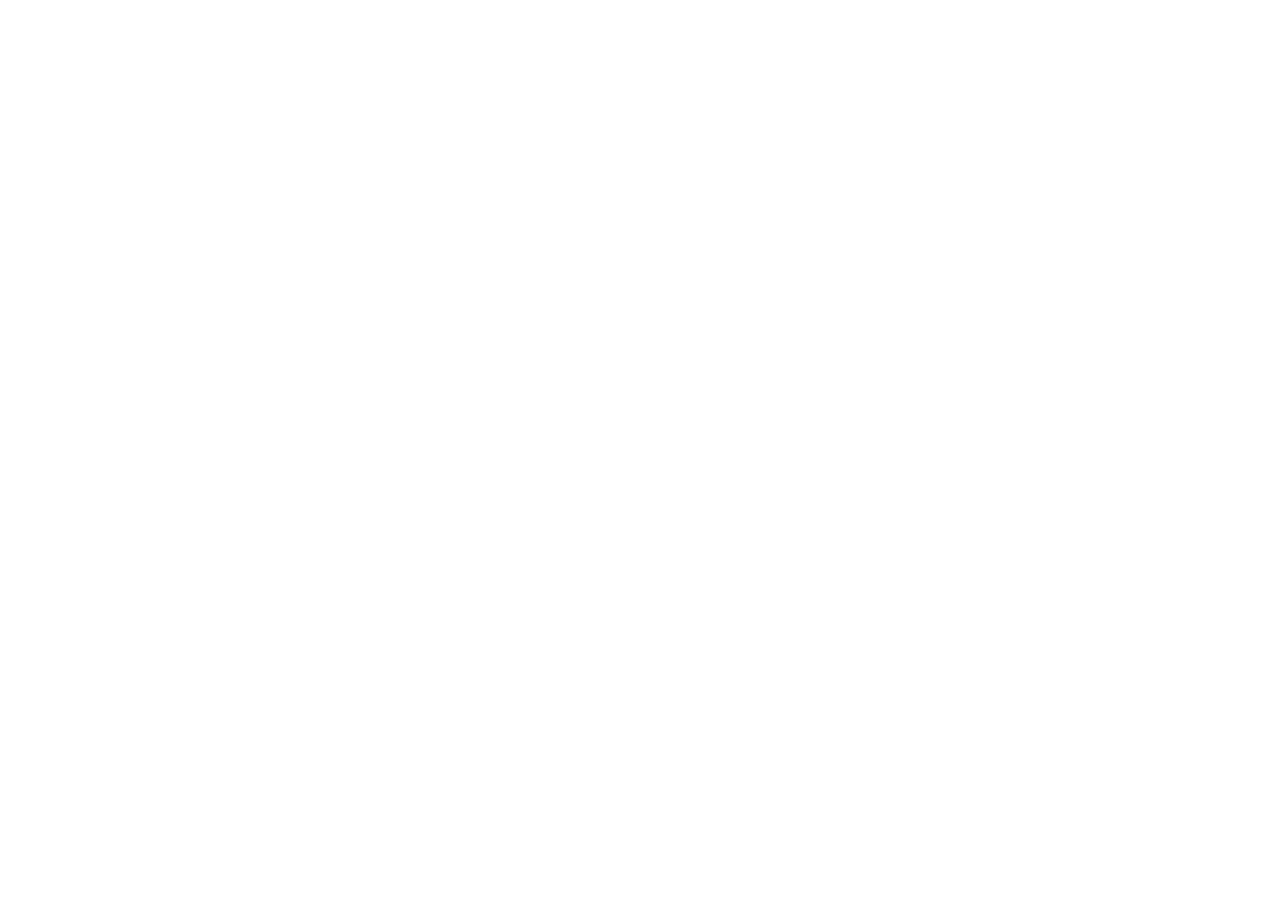
==== public/index.html @ 3917085f "Initial commit" ====
<!DOCTYPE html>
<html lang="en">
  <head>
    <meta charset="utf-8" />
    <link rel="icon" href="%PUBLIC_URL%/favicon.ico" />
    <meta name="viewport" content="width=device-width, initial-scale=1" />
    <meta name="theme-color" content="#000000" />
    <meta
      name="description"
      content="Web site created using create-react-app"
    />
    <!--
      Notice the use of %PUBLIC_URL% in the tags above.
      It will be replaced with the URL of the `public` folder during the build.
      Only files inside the `public` folder can be referenced from the HTML.

      Unlike "/favicon.ico" or "favicon.ico", "%PUBLIC_URL%/favicon.ico" will
      work correctly both with client-side routing and a non-root public URL.
      Learn how to configure a non-root public URL by running `npm run build`.
    -->
    <title>React App</title>
  </head>
  <body>
    <noscript>You need to enable JavaScript to run this app.</noscript>
    <div id="root"></div>
    <!--
      This HTML file is a template.
      If you open it directly in the browser, you will see an empty page.

      You can add webfonts, meta tags, or analytics to this file.
      The build step will place the bundled scripts into the <body> tag.

      To begin the development, run `npm start` or `yarn start`.
      To create a production bundle, use `npm run build` or `yarn build`.
    -->
  </body>
</html>
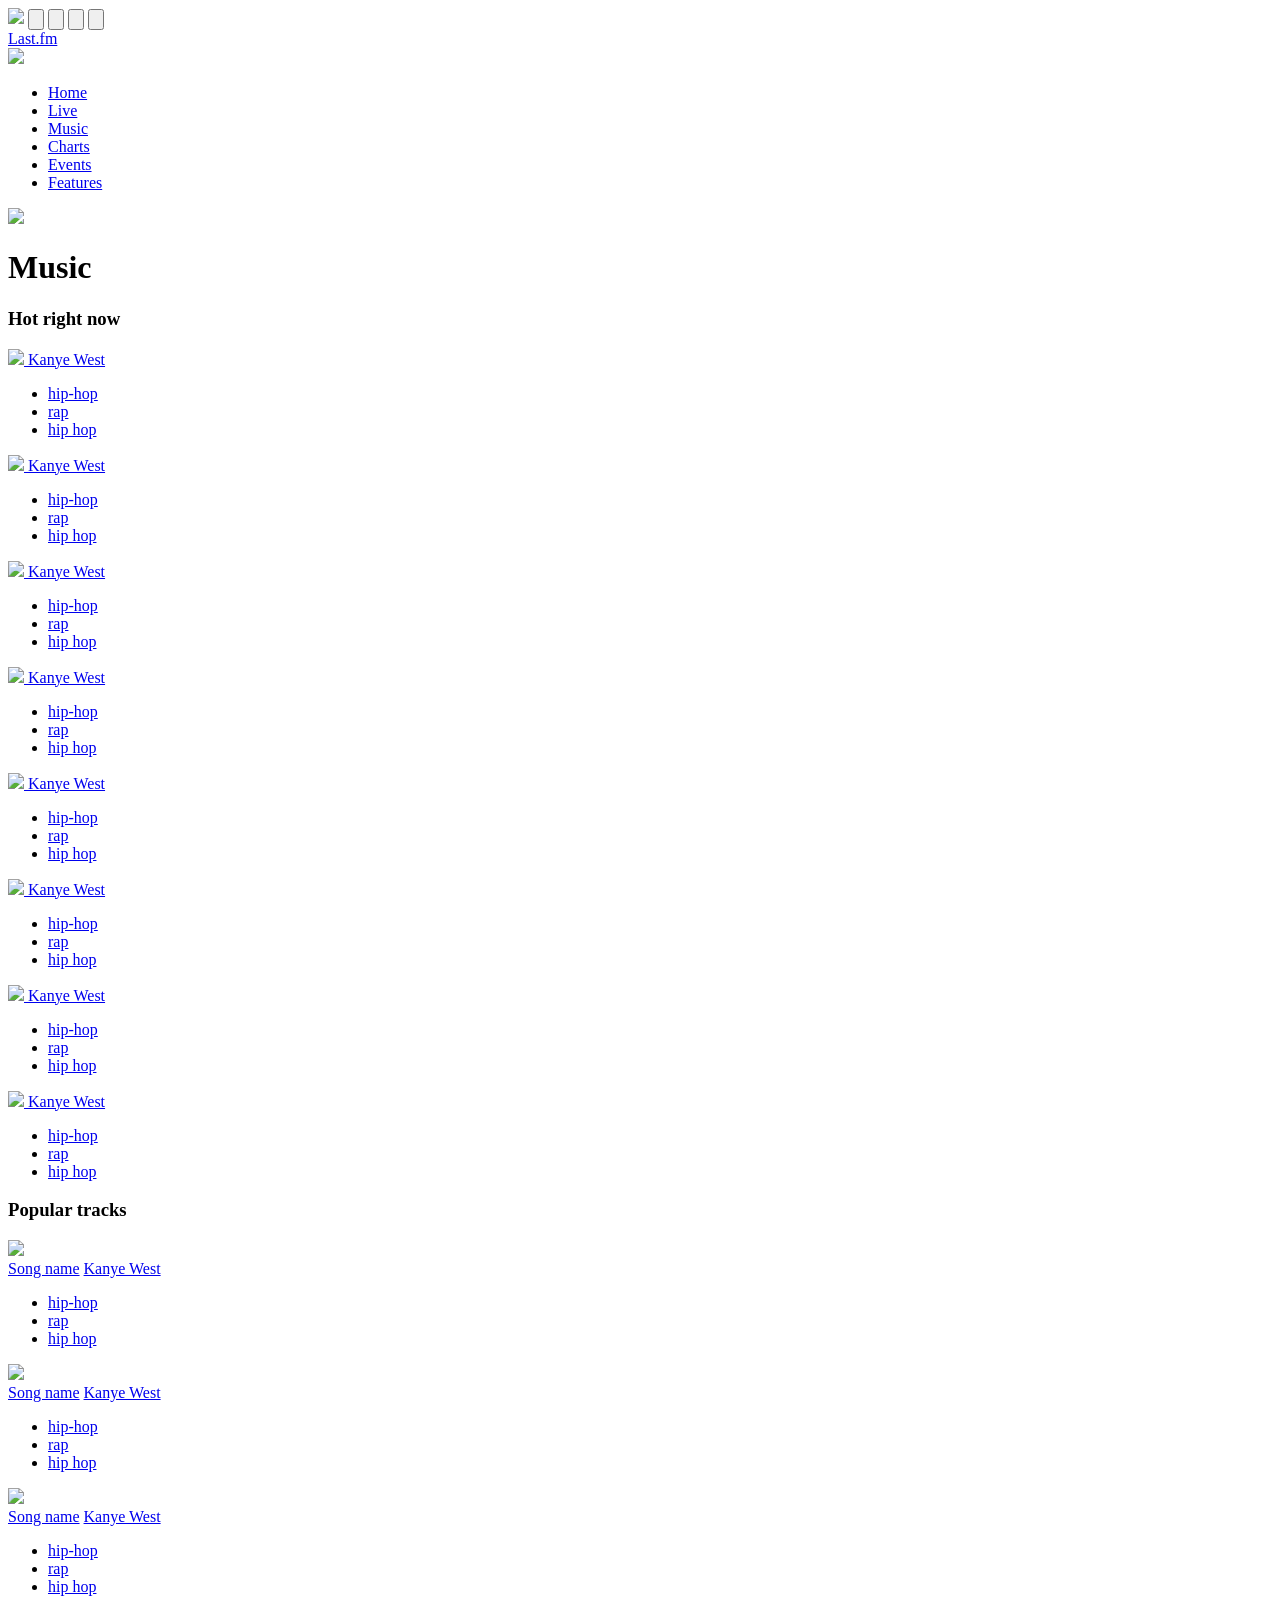
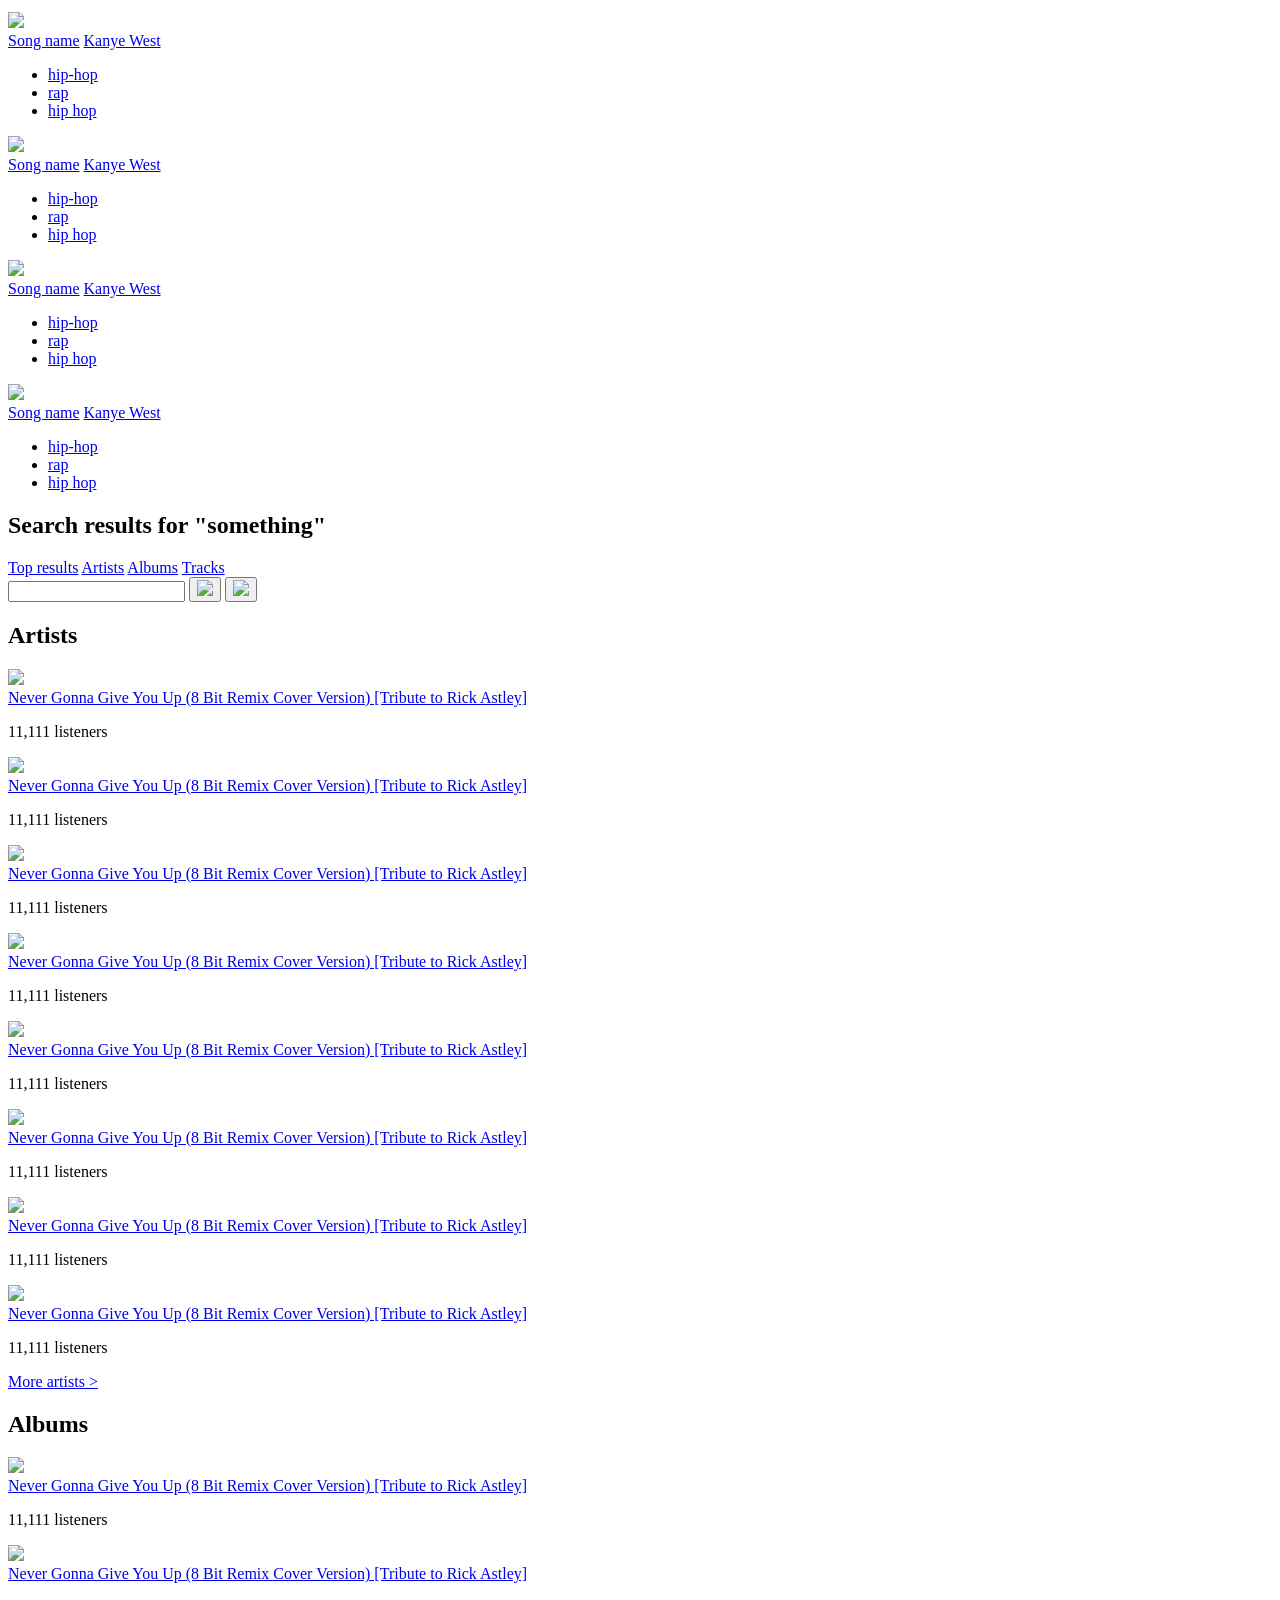
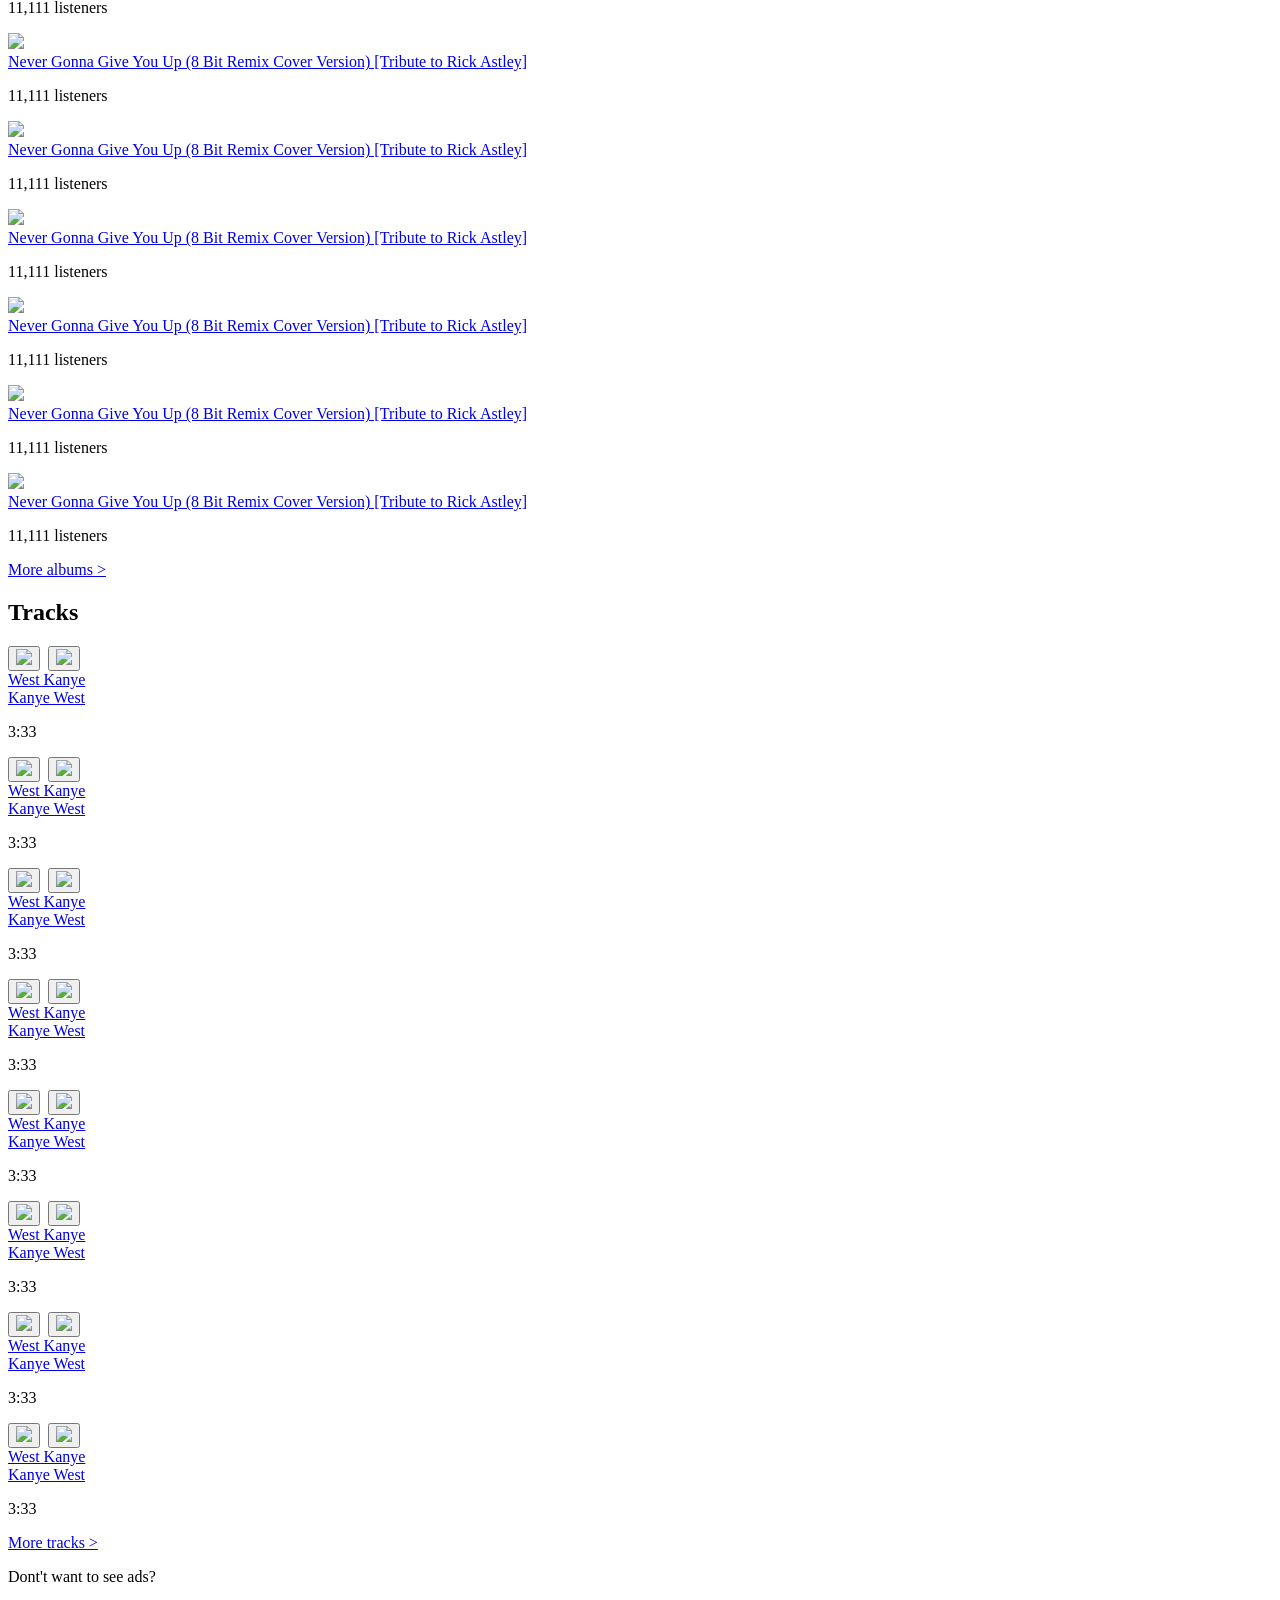
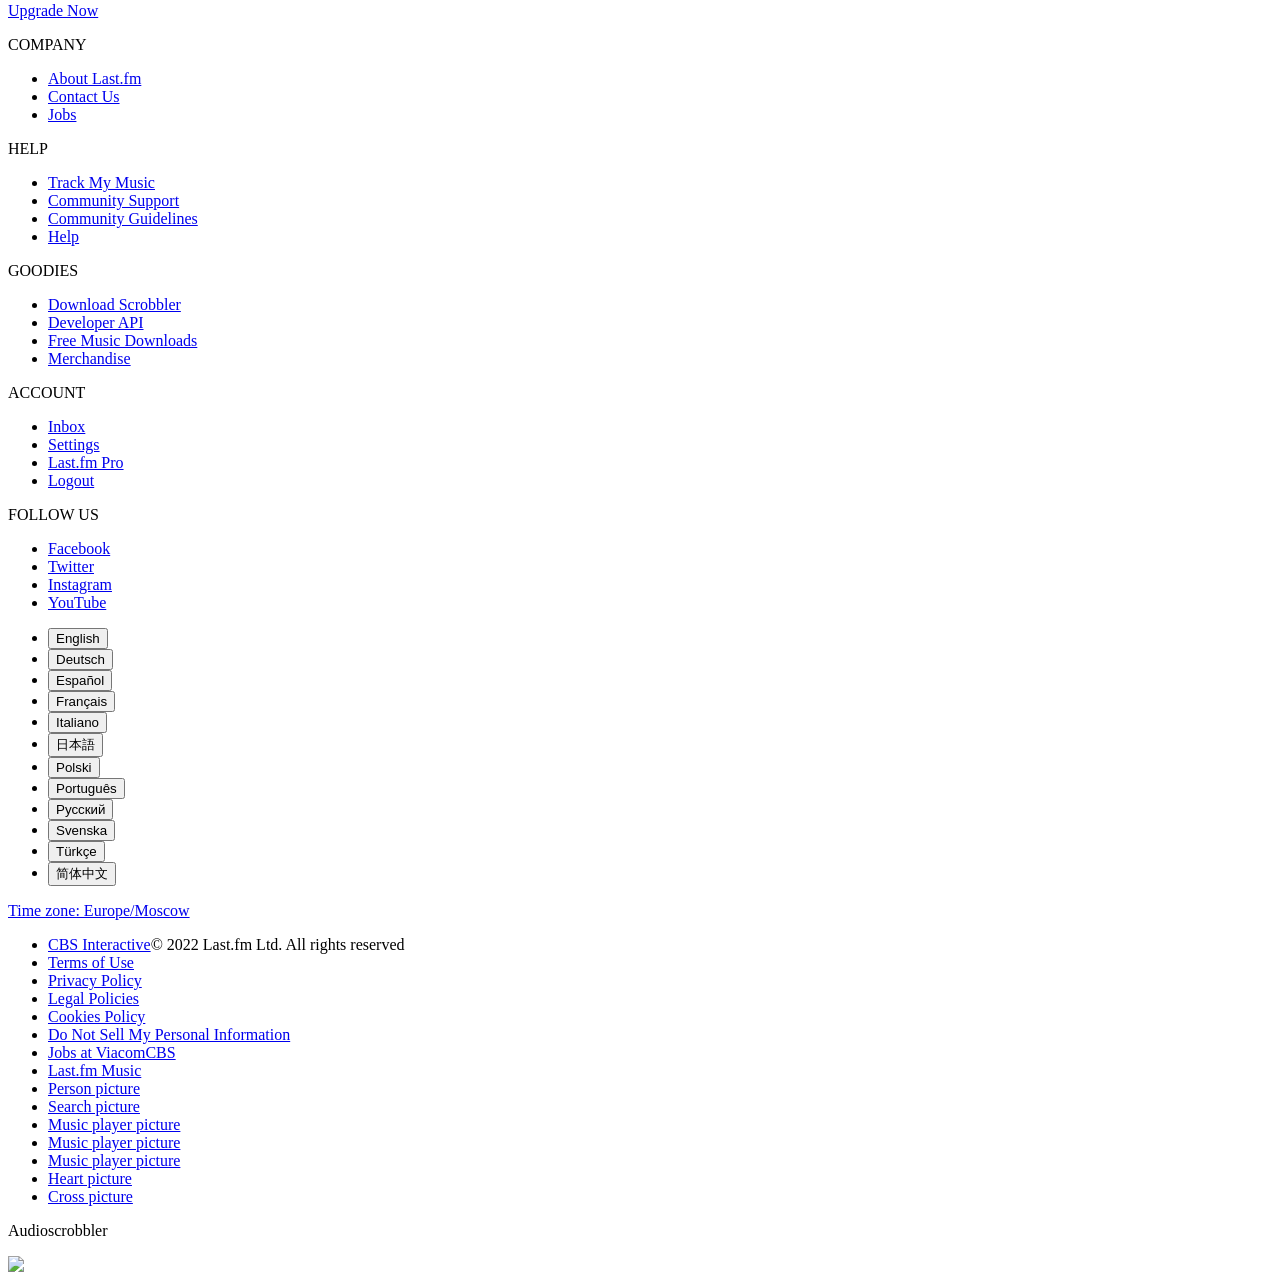
==== commit 2a813311: "диплом. верстка" ====
--- a/public/index.html
+++ b/public/index.html
@@ -3,6 +3,10 @@
   <head>
     <meta charset="utf-8" />
     <link rel="icon" href="%PUBLIC_URL%/favicon.ico" />
+    <link rel="stylesheet" href="%PUBLIC_URL%/styles.css" />
+    <link rel="preconnect" href="https://fonts.googleapis.com">
+    <link rel="preconnect" href="https://fonts.gstatic.com" crossorigin>
+    <link href="https://fonts.googleapis.com/css2?family=Nunito:wght@300&family=Roboto+Condensed&family=Sacramento&display=swap" rel="stylesheet">
     <meta name="viewport" content="width=device-width, initial-scale=1" />
     <meta name="theme-color" content="#000000" />
     <meta
@@ -22,16 +26,609 @@
   </head>
   <body>
     <noscript>You need to enable JavaScript to run this app.</noscript>
-    <div id="root"></div>
-    <!--
-      This HTML file is a template.
-      If you open it directly in the browser, you will see an empty page.
-
-      You can add webfonts, meta tags, or analytics to this file.
-      The build step will place the bundled scripts into the <body> tag.
-
-      To begin the development, run `npm start` or `yarn start`.
-      To create a production bundle, use `npm run build` or `yarn build`.
-    -->
+    <div id="root">
+      <header class="header">
+        <section class="top-bar">
+          <div class="top-bar__left-side">
+            <div class="top-bar__music-player">
+              <img class="top-bar__music-player-img" src="%PUBLIC_URL%/img/player-album.png">
+              <button type="button" class="top-bar__music-player-button"><img class="top-bar__music-player-button-img" src="%PUBLIC_URL%/img/prev-button.png" alt=""></button>
+              <button type="button" class="top-bar__music-player-button"><img class="top-bar__music-player-button-img" src="%PUBLIC_URL%/img/play-button.png" alt=""></button>
+              <button type="button" class="top-bar__music-player-button"><img class="top-bar__music-player-button-img" src="%PUBLIC_URL%/img/next-button.png" alt="" ></button>
+              <button type="button" class="top-bar__music-player-button top-bar__love-button"><img class="top-bar__music-player-button-img" src="%PUBLIC_URL%/img/heart-white.png" alt="" ></button>
+            </div>
+            <div class="top-bar__logo"><a href="#">Last.fm</a></div>
+          </div>
+          <div class="top-bar__right-side">
+            <div class="top-bar__controlls">
+              <a href="#"><img class="search-button-img" src="%PUBLIC_URL%/img/search.png"></a>
+              <nav class="top-bar__nav">
+                <ul class="top-bar__nav-items">
+                  <li class="top-bar__nav-item"><a class="text-light top-bar__nav-link" href="#">Home</a></li>
+                  <li class="top-bar__nav-item"><a class="text-light top-bar__nav-link" href="#">Live</a></li>
+                  <li class="top-bar__nav-item"><a class="text-light top-bar__nav-link" href="#">Music</a></li>
+                  <li class="top-bar__nav-item"><a class="text-light top-bar__nav-link" href="#">Charts</a></li>
+                  <li class="top-bar__nav-item"><a class="text-light top-bar__nav-link" href="#">Events</a></li>
+                  <li class="top-bar__nav-item"><a class="text-light top-bar__nav-link" href="#">Features</a></li>
+                </ul>
+              </nav>
+              
+              <a href="#"><img class="top-bar__icon" src="%PUBLIC_URL%/img/user.png"> </a>
+            </div>
+          </div>
+        </section>
+      </header>
+      
+
+
+
+      <main class="content">
+          <div class="header-content">
+            <div class="container">
+              <h1 class="text-black page-header">Music</h1>
+
+            </div>
+          </div>
+          <div class="page-content">
+            <div class="container">
+              <section class="content-section">
+                <h3 class="text-black content-section__header">Hot right now</h3>
+                <div class="content-section__items">
+
+                  <div class="big-card">
+                    <a href="#"> <img class="big-card__image" src="https://lastfm.freetls.fastly.net/i/u/300x300/725cbf01f1b2b49bf17b3cb6e956283b.jpg"> </a>
+                    
+                    <a class="text-black big-card__author" href="#">Kanye West</a>
+                    <ul class="card-genre">
+                      <li class="text-black card-genre-item"><a href="#" class="text-black card-genre-item-link">hip-hop</a></li>
+                      <li class="text-black card-genre-item"><a href="#" class="text-black card-genre-item-link">rap</a></li>
+                      <li class="text-black card-genre-item"><a href="#" class="text-black card-genre-item-link">hip hop</a></li>
+                    </ul>
+                  </div>
+                  
+                  <div class="big-card">
+                    <a href="#"> <img class="big-card__image" src="https://lastfm.freetls.fastly.net/i/u/300x300/6fc92e61b092cc480a4822527a61b683.jpg"> </a>
+                    <a class="text-black big-card__author" href="#">Kanye West</a>
+                    <ul class="card-genre">
+                      <li class="text-black card-genre-item"><a href="#" class="text-black card-genre-item-link">hip-hop</a></li>
+                      <li class="text-black card-genre-item"><a href="#" class="text-black card-genre-item-link">rap</a></li>
+                      <li class="text-black card-genre-item"><a href="#" class="text-black card-genre-item-link">hip hop</a></li>
+                    </ul>
+                  </div>
+
+                  <div class="big-card">
+                    <a href="#"> <img class="big-card__image" src="https://lastfm.freetls.fastly.net/i/u/300x300/6fc92e61b092cc480a4822527a61b683.jpg"> </a>
+                    <a class="text-black big-card__author" href="#">Kanye West</a>
+                    <ul class="card-genre">
+                      <li class="text-black card-genre-item"><a href="#" class="text-black card-genre-item-link">hip-hop</a></li>
+                      <li class="text-black card-genre-item"><a href="#" class="text-black card-genre-item-link">rap</a></li>
+                      <li class="text-black card-genre-item"><a href="#" class="text-black card-genre-item-link">hip hop</a></li>
+                    </ul>
+                  </div>
+
+                  <div class="big-card">
+                    <a href="#"> <img class="big-card__image" src="https://lastfm.freetls.fastly.net/i/u/300x300/6fc92e61b092cc480a4822527a61b683.jpg"> </a>
+                    <a class="text-black big-card__author" href="#">Kanye West</a>
+                    <ul class="card-genre">
+                      <li class="text-black card-genre-item"><a href="#" class="text-black card-genre-item-link">hip-hop</a></li>
+                      <li class="text-black card-genre-item"><a href="#" class="text-black card-genre-item-link">rap</a></li>
+                      <li class="text-black card-genre-item"><a href="#" class="text-black card-genre-item-link">hip hop</a></li>
+                    </ul>
+                  </div>
+
+                  <div class="big-card">
+                    <a href="#"> <img class="big-card__image" src="https://lastfm.freetls.fastly.net/i/u/300x300/6fc92e61b092cc480a4822527a61b683.jpg"> </a>
+                    <a class="text-black big-card__author" href="#">Kanye West</a>
+                    <ul class="card-genre">
+                      <li class="text-black card-genre-item"><a href="#" class="text-black card-genre-item-link">hip-hop</a></li>
+                      <li class="text-black card-genre-item"><a href="#" class="text-black card-genre-item-link">rap</a></li>
+                      <li class="text-black card-genre-item"><a href="#" class="text-black card-genre-item-link">hip hop</a></li>
+                    </ul>
+                  </div>
+
+                  <div class="big-card">
+                    <a href="#"> <img class="big-card__image" src="https://lastfm.freetls.fastly.net/i/u/300x300/6fc92e61b092cc480a4822527a61b683.jpg"> </a>
+                    <a class="text-black big-card__author" href="#">Kanye West</a>
+                    <ul class="card-genre">
+                      <li class="text-black card-genre-item"><a href="#" class="text-black card-genre-item-link">hip-hop</a></li>
+                      <li class="text-black card-genre-item"><a href="#" class="text-black card-genre-item-link">rap</a></li>
+                      <li class="text-black card-genre-item"><a href="#" class="text-black card-genre-item-link">hip hop</a></li>
+                    </ul>
+                  </div>
+
+                  <div class="big-card">
+                    <a href="#"> <img class="big-card__image" src="https://lastfm.freetls.fastly.net/i/u/300x300/6fc92e61b092cc480a4822527a61b683.jpg"> </a>
+                    <a class="text-black big-card__author" href="#">Kanye West</a>
+                    <ul class="card-genre">
+                      <li class="text-black card-genre-item"><a href="#" class="text-black card-genre-item-link">hip-hop</a></li>
+                      <li class="text-black card-genre-item"><a href="#" class="text-black card-genre-item-link">rap</a></li>
+                      <li class="text-black card-genre-item"><a href="#" class="text-black card-genre-item-link">hip hop</a></li>
+                    </ul>
+                  </div>
+
+                  <div class="big-card">
+                    <a href="#"> <img class="big-card__image" src="https://lastfm.freetls.fastly.net/i/u/300x300/6fc92e61b092cc480a4822527a61b683.jpg"> </a>
+                    <a class="text-black big-card__author" href="#">Kanye West</a>
+                    <ul class="card-genre">
+                      <li class="text-black card-genre-item"><a href="#" class="text-black card-genre-item-link">hip-hop</a></li>
+                      <li class="text-black card-genre-item"><a href="#" class="text-black card-genre-item-link">rap</a></li>
+                      <li class="text-black card-genre-item"><a href="#" class="text-black card-genre-item-link">hip hop</a></li>
+                    </ul>
+                  </div>
+                </div>
+              </section>
+
+
+              <section class="content-section">
+                <h3 class="text-black content-section__header">Popular tracks</h3>
+                <div class="content-section__items">
+                  <div class="small-card">
+                    <a href="#"> <img class="small-card__image" src="https://lastfm.freetls.fastly.net/i/u/300x300/8b40692a1133af4047cebebc2e67280b.jpg"> </a>
+                    <div class="small-card__info">
+                      <a href="#" class="text-black small-card__song-name">Song name</a>
+                      <a href="#" class="text-black small-card__author">Kanye West</a>
+                      <ul class="card-genre">
+                        <li class="text-black card-genre-item"><a href="#" class="text-black card-genre-item-link">hip-hop</a></li>
+                        <li class="text-black card-genre-item"><a href="#" class="text-black card-genre-item-link">rap</a></li>
+                        <li class="text-black card-genre-item"><a href="#" class="text-black card-genre-item-link">hip hop</a></li>
+                      </ul>
+                    </div>
+                  </div>
+                  
+                  <div class="small-card">
+                    <a href="#"> <img class="small-card__image" src="https://lastfm.freetls.fastly.net/i/u/300x300/8b40692a1133af4047cebebc2e67280b.jpg"> </a>
+                    <div class="small-card__info">
+                      <a href="#" class="text-black small-card__song-name">Song name</a>
+                      <a href="#" class="text-black small-card__author">Kanye West</a>
+                      <ul class="card-genre">
+                        <li class="text-black card-genre-item"><a href="#" class="text-black card-genre-item-link">hip-hop</a></li>
+                        <li class="text-black card-genre-item"><a href="#" class="text-black card-genre-item-link">rap</a></li>
+                        <li class="text-black card-genre-item"><a href="#" class="text-black card-genre-item-link">hip hop</a></li>
+                      </ul>
+                    </div>
+                  </div>
+                  <div class="small-card">
+                    <a href="#"> <img class="small-card__image" src="https://lastfm.freetls.fastly.net/i/u/300x300/8b40692a1133af4047cebebc2e67280b.jpg"> </a>
+                    <div class="small-card__info">
+                      <a href="#" class="text-black small-card__song-name">Song name</a>
+                      <a href="#" class="text-black small-card__author">Kanye West</a>
+                      <ul class="card-genre">
+                        <li class="text-black card-genre-item"><a href="#" class="text-black card-genre-item-link">hip-hop</a></li>
+                        <li class="text-black card-genre-item"><a href="#" class="text-black card-genre-item-link">rap</a></li>
+                        <li class="text-black card-genre-item"><a href="#" class="text-black card-genre-item-link">hip hop</a></li>
+                      </ul>
+                    </div>
+                  </div>
+                  <div class="small-card">
+                    <a href="#"> <img class="small-card__image" src="https://lastfm.freetls.fastly.net/i/u/300x300/8b40692a1133af4047cebebc2e67280b.jpg"> </a>
+                    <div class="small-card__info">
+                      <a href="#" class="text-black small-card__song-name">Song name</a>
+                      <a href="#" class="text-black small-card__author">Kanye West</a>
+                      <ul class="card-genre">
+                        <li class="text-black card-genre-item"><a href="#" class="text-black card-genre-item-link">hip-hop</a></li>
+                        <li class="text-black card-genre-item"><a href="#" class="text-black card-genre-item-link">rap</a></li>
+                        <li class="text-black card-genre-item"><a href="#" class="text-black card-genre-item-link">hip hop</a></li>
+                      </ul>
+                    </div>
+                  </div>
+                  <div class="small-card">
+                    <a href="#"> <img class="small-card__image" src="https://lastfm.freetls.fastly.net/i/u/300x300/8b40692a1133af4047cebebc2e67280b.jpg"> </a>
+                    <div class="small-card__info">
+                      <a href="#" class="text-black small-card__song-name">Song name</a>
+                      <a href="#" class="text-black small-card__author">Kanye West</a>
+                      <ul class="card-genre">
+                        <li class="text-black card-genre-item"><a href="#" class="text-black card-genre-item-link">hip-hop</a></li>
+                        <li class="text-black card-genre-item"><a href="#" class="text-black card-genre-item-link">rap</a></li>
+                        <li class="text-black card-genre-item"><a href="#" class="text-black card-genre-item-link">hip hop</a></li>
+                      </ul>
+                    </div>
+                  </div>
+                  <div class="small-card">
+                    <a href="#"> <img class="small-card__image" src="https://lastfm.freetls.fastly.net/i/u/300x300/8b40692a1133af4047cebebc2e67280b.jpg"> </a>
+                    <div class="small-card__info">
+                      <a href="#" class="text-black small-card__song-name">Song name</a>
+                      <a href="#" class="text-black small-card__author">Kanye West</a>
+                      <ul class="card-genre">
+                        <li class="text-black card-genre-item"><a href="#" class="text-black card-genre-item-link">hip-hop</a></li>
+                        <li class="text-black card-genre-item"><a href="#" class="text-black card-genre-item-link">rap</a></li>
+                        <li class="text-black card-genre-item"><a href="#" class="text-black card-genre-item-link">hip hop</a></li>
+                      </ul>
+                    </div>
+                  </div>
+                  <div class="small-card">
+                    <a href="#"> <img class="small-card__image" src="https://lastfm.freetls.fastly.net/i/u/300x300/8b40692a1133af4047cebebc2e67280b.jpg"> </a>
+                    
+                    <div class="small-card__info">
+                      <a href="#" class="text-black small-card__song-name">Song name</a>
+                      <a href="#" class="text-black small-card__author">Kanye West</a>
+                      <ul class="card-genre">
+                        <li class="text-black card-genre-item"><a href="#" class="text-black card-genre-item-link">hip-hop</a></li>
+                        <li class="text-black card-genre-item"><a href="#" class="text-black card-genre-item-link">rap</a></li>
+                        <li class="text-black card-genre-item"><a href="#" class="text-black card-genre-item-link">hip hop</a></li>
+                      </ul>
+                    </div>
+                  </div>
+
+                </div>
+              </section>
+            </div>
+          </div>
+
+          <div class="header-content search-header-content">
+            <div class="container">
+              <h2 class="text-black search-header">Search results for "something"</h2>
+              <div class="search-categories">
+                <a href="#" class="text-black active-search-category">Top results</a>
+                <a href="#" class="text-black non-active-search-category">Artists</a>
+                <a href="#" class="text-black non-active-search-category">Albums</a>
+                <a href="#" class="text-black non-active-search-category">Tracks</a>
+              </div>
+            </div>
+          </div>
+          <div class="page-content">
+            <div class="container search-content">
+              <div class="search-left-column">
+                <div class="search-field">
+                  <input type="text" class="text-black search-input">
+                  <button type="button" class="search-button"> <img class="search-button-img" src="%PUBLIC_URL%/img/cross.png"> </button>
+                  <button type="button" class="search-button"> <img class="search-button-img" src="%PUBLIC_URL%/img/search-black.png"> </button>
+                </div>
+  
+                <section class="search-content-section">
+                  
+                  <h2 class="text-black search-content-section__header">Artists</h2>
+                  <div class="content-section__items">
+                    <div class="image-card">
+                      <img class="image-card-img" src="%PUBLIC_URL%/img/album-cover.png">
+                      <div class="card-details">
+                        <a href="#" class="text-light image-card-info-name">Never Gonna Give You Up (8 Bit Remix Cover Version) [Tribute to Rick Astley] </a>
+                        <p class="text-light image-card-info-listeners">11,111 listeners</p>
+                      </div>
+                    </div>
+  
+                    <div class="image-card">
+                      <img class="image-card-img" src="%PUBLIC_URL%/img/album-cover.png">
+                      <div class="card-details">
+                        <a href="#" class="text-light image-card-info-name">Never Gonna Give You Up (8 Bit Remix Cover Version) [Tribute to Rick Astley] </a>
+                        <p class="text-light image-card-info-listeners">11,111 listeners</p>
+                      </div>
+                    </div>
+  
+                    <div class="image-card">
+                      <img class="image-card-img" src="%PUBLIC_URL%/img/album-cover.png">
+                      <div class="card-details">
+                        <a href="#" class="text-light image-card-info-name">Never Gonna Give You Up (8 Bit Remix Cover Version) [Tribute to Rick Astley] </a>
+                        <p class="text-light image-card-info-listeners">11,111 listeners</p>
+                      </div>
+                    </div>
+  
+                    <div class="image-card">
+                      <img class="image-card-img" src="%PUBLIC_URL%/img/album-cover.png">
+                      <div class="card-details">
+                        <a href="#" class="text-light image-card-info-name">Never Gonna Give You Up (8 Bit Remix Cover Version) [Tribute to Rick Astley] </a>
+                        <p class="text-light image-card-info-listeners">11,111 listeners</p>
+                      </div>
+                    </div>
+  
+                    <div class="image-card">
+                      <img class="image-card-img" src="%PUBLIC_URL%/img/album-cover.png">
+                      <div class="card-details">
+                        <a href="#" class="text-light image-card-info-name">Never Gonna Give You Up (8 Bit Remix Cover Version) [Tribute to Rick Astley] </a>
+                        <p class="text-light image-card-info-listeners">11,111 listeners</p>
+                      </div>
+                    </div>
+                    
+                    <div class="image-card">
+                      <img class="image-card-img" src="%PUBLIC_URL%/img/album-cover.png">
+                      <div class="card-details">
+                        <a href="#" class="text-light image-card-info-name">Never Gonna Give You Up (8 Bit Remix Cover Version) [Tribute to Rick Astley] </a>
+                        <p class="text-light image-card-info-listeners">11,111 listeners</p>
+                      </div>
+                    </div>
+  
+                    <div class="image-card">
+                      <img class="image-card-img" src="%PUBLIC_URL%/img/album-cover.png">
+                      <div class="card-details">
+                        <a href="#" class="text-light image-card-info-name">Never Gonna Give You Up (8 Bit Remix Cover Version) [Tribute to Rick Astley] </a>
+                        <p class="text-light image-card-info-listeners">11,111 listeners</p>
+                      </div>
+                    </div>
+  
+                    <div class="image-card">
+                      <img class="image-card-img" src="%PUBLIC_URL%/img/album-cover.png">
+                      <div class="card-details">
+                        <a href="#" class="text-light image-card-info-name">Never Gonna Give You Up (8 Bit Remix Cover Version) [Tribute to Rick Astley] </a>
+                        <p class="text-light image-card-info-listeners">11,111 listeners</p>
+                      </div>
+                    </div>
+                  </div>
+                  <div>
+                    <a href="#" class="text-black search-content-section__see-more-link">More artists ></a>
+                  </div>
+                </section>
+  
+                <section class="search-content-section">
+                  
+                  <h2 class="text-black search-content-section__header">Albums</h2>
+                  <div class="content-section__items">
+                    <div class="image-card">
+                      <img class="image-card-img" src="%PUBLIC_URL%/img/album-cover.png">
+                      <div class="card-details">
+                        <a href="#" class="text-light image-card-info-name">Never Gonna Give You Up (8 Bit Remix Cover Version) [Tribute to Rick Astley] </a>
+                        <p class="text-light image-card-info-listeners">11,111 listeners</p>
+                      </div>
+                    </div>
+  
+                    <div class="image-card">
+                      <img class="image-card-img" src="%PUBLIC_URL%/img/album-cover.png">
+                      <div class="card-details">
+                        <a href="#" class="text-light image-card-info-name">Never Gonna Give You Up (8 Bit Remix Cover Version) [Tribute to Rick Astley] </a>
+                        <p class="text-light image-card-info-listeners">11,111 listeners</p>
+                      </div>
+                    </div>
+  
+                    <div class="image-card">
+                      <img class="image-card-img" src="%PUBLIC_URL%/img/album-cover.png">
+                      <div class="card-details">
+                        <a href="#" class="text-light image-card-info-name">Never Gonna Give You Up (8 Bit Remix Cover Version) [Tribute to Rick Astley] </a>
+                        <p class="text-light image-card-info-listeners">11,111 listeners</p>
+                      </div>
+                    </div>
+  
+                    <div class="image-card">
+                      <img class="image-card-img" src="%PUBLIC_URL%/img/album-cover.png">
+                      <div class="card-details">
+                        <a href="#" class="text-light image-card-info-name">Never Gonna Give You Up (8 Bit Remix Cover Version) [Tribute to Rick Astley] </a>
+                        <p class="text-light image-card-info-listeners">11,111 listeners</p>
+                      </div>
+                    </div>
+  
+                    <div class="image-card">
+                      <img class="image-card-img" src="%PUBLIC_URL%/img/album-cover.png">
+                      <div class="card-details">
+                        <a href="#" class="text-light image-card-info-name">Never Gonna Give You Up (8 Bit Remix Cover Version) [Tribute to Rick Astley] </a>
+                        <p class="text-light image-card-info-listeners">11,111 listeners</p>
+                      </div>
+                    </div>
+                    
+                    <div class="image-card">
+                      <img class="image-card-img" src="%PUBLIC_URL%/img/album-cover.png">
+                      <div class="card-details">
+                        <a href="#" class="text-light image-card-info-name">Never Gonna Give You Up (8 Bit Remix Cover Version) [Tribute to Rick Astley] </a>
+                        <p class="text-light image-card-info-listeners">11,111 listeners</p>
+                      </div>
+                    </div>
+  
+                    <div class="image-card">
+                      <img class="image-card-img" src="%PUBLIC_URL%/img/album-cover.png">
+                      <div class="card-details">
+                        <a href="#" class="text-light image-card-info-name">Never Gonna Give You Up (8 Bit Remix Cover Version) [Tribute to Rick Astley] </a>
+                        <p class="text-light image-card-info-listeners">11,111 listeners</p>
+                      </div>
+                    </div>
+  
+                    <div class="image-card">
+                      <img class="image-card-img" src="%PUBLIC_URL%/img/album-cover.png">
+                      <div class="card-details">
+                        <a href="#" class="text-light image-card-info-name">Never Gonna Give You Up (8 Bit Remix Cover Version) [Tribute to Rick Astley] </a>
+                        <p class="text-light image-card-info-listeners">11,111 listeners</p>
+                      </div>
+                    </div>
+                  </div>
+                  <div>
+                    <a href="#" class="text-black search-content-section__see-more-link">More albums ></a>
+                  </div>
+                </section>
+  
+  
+                <section class="search-content-section">
+                  
+                  <h2 class="text-black search-content-section__header">Tracks</h2>
+                  <div>
+                    <div class="line-music-card">
+                      <button class="line-music-card__button"> <img src="%PUBLIC_URL%/img/play-button-black.png"> </button>
+                      <a href="#"><img class="line-music-card__img" src="%PUBLIC_URL%/img/album-cover-bts.png" alt=""></a>
+                      <button class="line-music-card__button"> <img src="%PUBLIC_URL%/img/heart.png"> </button>
+                      <div class="line-music-card__track-name"><a href="#" class="text-black line-music-card__track-name-link">West Kanye</a></div>
+                      <div class="line-music-card__track-author"><a href="#" class="text-black line-music-card__track-author-link">Kanye West</a></div>
+                      <div class="line-music-card-track-time"><p class="text-black">3:33</p></div>
+                    </div>
+                    
+                    <div class="line-music-card">
+                      <button class="line-music-card__button"> <img src="%PUBLIC_URL%/img/play-button-black.png"> </button>
+                      <a href="#"><img class="line-music-card__img" src="%PUBLIC_URL%/img/album-cover-bts.png" alt=""></a>
+                      <button class="line-music-card__button"> <img src="%PUBLIC_URL%/img/heart.png"> </button>
+                      <div class="line-music-card__track-name"><a href="#" class="text-black line-music-card__track-name-link">West Kanye</a></div>
+                      <div class="line-music-card__track-author"><a href="#" class="text-black line-music-card__track-author-link">Kanye West</a></div>
+                      <div class="line-music-card-track-time"><p class="text-black">3:33</p></div>
+                    </div>
+  
+                    <div class="line-music-card">
+                      <button class="line-music-card__button"> <img src="%PUBLIC_URL%/img/play-button-black.png"> </button>
+                      <a href="#"><img class="line-music-card__img" src="%PUBLIC_URL%/img/album-cover-bts.png" alt=""></a>
+                      <button class="line-music-card__button"> <img src="%PUBLIC_URL%/img/heart.png"> </button>
+                      <div class="line-music-card__track-name"><a href="#" class="text-black line-music-card__track-name-link">West Kanye</a></div>
+                      <div class="line-music-card__track-author"><a href="#" class="text-black line-music-card__track-author-link">Kanye West</a></div>
+                      <div class="line-music-card-track-time"><p class="text-black">3:33</p></div>
+                    </div>
+  
+                    <div class="line-music-card">
+                      <button class="line-music-card__button"> <img src="%PUBLIC_URL%/img/play-button-black.png"> </button>
+                      <a href="#"><img class="line-music-card__img" src="%PUBLIC_URL%/img/album-cover-bts.png" alt=""></a>
+                      <button class="line-music-card__button"> <img src="%PUBLIC_URL%/img/heart.png"> </button>
+                      <div class="line-music-card__track-name"><a href="#" class="text-black line-music-card__track-name-link">West Kanye</a></div>
+                      <div class="line-music-card__track-author"><a href="#" class="text-black line-music-card__track-author-link">Kanye West</a></div>
+                      <div class="line-music-card-track-time"><p class="text-black">3:33</p></div>
+                    </div>
+  
+                    <div class="line-music-card">
+                      <button class="line-music-card__button"> <img src="%PUBLIC_URL%/img/play-button-black.png"> </button>
+                      <a href="#"><img class="line-music-card__img" src="%PUBLIC_URL%/img/album-cover-bts.png" alt=""></a>
+                      <button class="line-music-card__button"> <img src="%PUBLIC_URL%/img/heart.png"> </button>
+                      <div class="line-music-card__track-name"><a href="#" class="text-black line-music-card__track-name-link">West Kanye</a></div>
+                      <div class="line-music-card__track-author"><a href="#" class="text-black line-music-card__track-author-link">Kanye West</a></div>
+                      <div class="line-music-card-track-time"><p class="text-black">3:33</p></div>
+                    </div>
+  
+                    <div class="line-music-card">
+                      <button class="line-music-card__button"> <img src="%PUBLIC_URL%/img/play-button-black.png"> </button>
+                      <a href="#"><img class="line-music-card__img" src="%PUBLIC_URL%/img/album-cover-bts.png" alt=""></a>
+                      <button class="line-music-card__button"> <img src="%PUBLIC_URL%/img/heart.png"> </button>
+                      <div class="line-music-card__track-name"><a href="#" class="text-black line-music-card__track-name-link">West Kanye</a></div>
+                      <div class="line-music-card__track-author"><a href="#" class="text-black line-music-card__track-author-link">Kanye West</a></div>
+                      <div class="line-music-card-track-time"><p class="text-black">3:33</p></div>
+                    </div>
+  
+                    <div class="line-music-card">
+                      <button class="line-music-card__button"> <img src="%PUBLIC_URL%/img/play-button-black.png"> </button>
+                      <a href="#"><img class="line-music-card__img" src="%PUBLIC_URL%/img/album-cover-bts.png" alt=""></a>
+                      <button class="line-music-card__button"> <img src="%PUBLIC_URL%/img/heart.png"> </button>
+                      <div class="line-music-card__track-name"><a href="#" class="text-black line-music-card__track-name-link">West Kanye</a></div>
+                      <div class="line-music-card__track-author"><a href="#" class="text-black line-music-card__track-author-link">Kanye West</a></div>
+                      <div class="line-music-card-track-time"><p class="text-black">3:33</p></div>
+                    </div>
+  
+                    <div class="line-music-card">
+                      <button class="line-music-card__button"> <img src="%PUBLIC_URL%/img/play-button-black.png"> </button>
+                      <a href="#"><img class="line-music-card__img" src="%PUBLIC_URL%/img/album-cover-bts.png" alt=""></a>
+                      <button class="line-music-card__button"> <img src="%PUBLIC_URL%/img/heart.png"> </button>
+                      <div class="line-music-card__track-name"><a href="#" class="text-black line-music-card__track-name-link">West Kanye</a></div>
+                      <div class="line-music-card__track-author"><a href="#" class="text-black line-music-card__track-author-link">Kanye West</a></div>
+                      <div class="line-music-card-track-time"><p class="text-black">3:33</p></div>
+                    </div>
+                  </div>
+                  <div>
+                    <a href="#" class="text-black search-content-section__see-more-link">More tracks ></a>
+                  </div>
+                </section>
+  
+              </div>
+              <div class="search-right-column">
+                <p class="text-black">Dont't want to see ads?</p>
+                <a href="#" class="text-black">Upgrade Now</a>
+              </div>
+            </div>
+          </div>
+
+      </main>
+
+
+
+
+      <footer class="footer">
+        <div class="footer-content">
+          <div class="container">
+            <div class="footer-top">
+              
+                <div class="footer-top__content">
+
+                  <div class="footer-top__column">
+                    <p class="text-light footer-top__column-header">COMPANY</p>
+                    <div class=".footer-top__column-nav">
+                      <ul class="footer-top__column-nav-items">
+                        <li class="footer-top__column-nav-item"><a class="text-light footer-top__column-nav-link" href="#">About Last.fm</a></li>
+                        <li class="footer-top__column-nav-item"><a class="text-light footer-top__column-nav-link" href="#">Contact Us</a></li>
+                        <li class="footer-top__column-nav-item"><a class="text-light footer-top__column-nav-link" href="#">Jobs</a></li>
+                      </ul>
+                    </div>
+                  </div>
+                  
+                  <div class="footer-top__column">
+                    <p class="text-light footer-top__column-header">HELP</p>
+                    <div class=".footer-top__column-nav">
+                      <ul class="footer-top__column-nav-items">
+                        <li class="footer-top__column-nav-item"><a class="text-light footer-top__column-nav-link" href="#">Track My Music</a></li>
+                        <li class="footer-top__column-nav-item"><a class="text-light footer-top__column-nav-link" href="#">Community Support</a></li>
+                        <li class="footer-top__column-nav-item"><a class="text-light footer-top__column-nav-link" href="#">Community Guidelines</a></li>
+                        <li class="footer-top__column-nav-item"><a class="text-light footer-top__column-nav-link" href="#">Help</a></li>
+                      </ul>
+                    </div>
+                  </div>
+
+                  <div class="footer-top__column">
+                    <p class="text-light footer-top__column-header">GOODIES</p>
+                    <div class=".footer-top__column-nav">
+                      <ul class="footer-top__column-nav-items">
+                        <li class="footer-top__column-nav-item"><a class="text-light footer-top__column-nav-link" href="#">Download Scrobbler</a></li>
+                        <li class="footer-top__column-nav-item"><a class="text-light footer-top__column-nav-link" href="#">Developer API</a></li>
+                        <li class="footer-top__column-nav-item"><a class="text-light footer-top__column-nav-link" href="#">Free Music Downloads</a></li>
+                        <li class="footer-top__column-nav-item"><a class="text-light footer-top__column-nav-link" href="#">Merchandise</a></li>
+                      </ul>
+                    </div>
+                  </div>
+
+                  <div class="footer-top__column">
+                    <p class="text-light footer-top__column-header">ACCOUNT</p>
+                    <div class=".footer-top__column-nav">
+                      <ul class="footer-top__column-nav-items">
+                        <li class="footer-top__column-nav-item"><a class="text-light footer-top__column-nav-link" href="#">Inbox</a></li>
+                        <li class="footer-top__column-nav-item"><a class="text-light footer-top__column-nav-link" href="#">Settings</a></li>
+                        <li class="footer-top__column-nav-item"><a class="text-light footer-top__column-nav-link" href="#">Last.fm Pro</a></li>
+                        <li class="footer-top__column-nav-item"><a class="text-light footer-top__column-nav-link" href="#">Logout</a></li>
+                      </ul>
+                    </div>
+                  </div>
+
+                  <div class="footer-top__column">
+                    <p class="text-light footer-top__column-header">FOLLOW US</p>
+                    <div class=".footer-top__column-nav">
+                      <ul class="footer-top__column-nav-items">
+                        <li class="footer-top__column-nav-item"><a class="text-light footer-top__column-nav-link" href="#">Facebook</a></li>
+                        <li class="footer-top__column-nav-item"><a class="text-light footer-top__column-nav-link" href="#">Twitter</a></li>
+                        <li class="footer-top__column-nav-item"><a class="text-light footer-top__column-nav-link" href="#">Instagram</a></li>
+                        <li class="footer-top__column-nav-item"><a class="text-light footer-top__column-nav-link" href="#">YouTube</a></li>
+                      </ul>
+                    </div>
+                  </div>
+                </div>
+              
+            </div>
+            <div class="footer-bottom">   
+                <div class="footer-bottom__content">
+                  <div class="footer-bottom__left-column">
+                    <ul class="language-selector">
+                      <li class="language-selector-item"><button type="button" class="text-light language-button">English</button></li>
+                      <li class="language-selector-item"><button type="button" class="text-light language-button">Deutsch</button></li>
+                      <li class="language-selector-item"><button type="button" class="text-light language-button">Español</button></li>
+                      <li class="language-selector-item"><button type="button" class="text-light language-button">Français</button></li>
+                      <li class="language-selector-item"><button type="button" class="text-light language-button">Italiano</button></li>
+                      <li class="language-selector-item"><button type="button" class="text-light language-button">日本語</button></li>
+                      <li class="language-selector-item"><button type="button" class="text-light language-button">Polski</button></li>
+                      <li class="language-selector-item"><button type="button" class="text-light language-button">Português</button></li>
+                      <li class="language-selector-item"><button type="button" class="text-light language-button">Русский</button></li>
+                      <li class="language-selector-item"><button type="button" class="text-light language-button">Svenska</button></li>
+                      <li class="language-selector-item"><button type="button" class="text-light language-button">Türkçe</button></li>
+                      <li class="language-selector-item"><button type="button" class="text-light language-button">简体中文</button></li>
+                    </ul>
+
+                    <p class="footer-bootom__time-zone"><a href="#" class="text-light footer-bootom__time-zone-link">Time zone: Europe/Moscow</a></p>
+                    <ul class="footer-bottom__license">
+                      <li class="text-light footer-bottom__license-item"><a href="#" class="text-light footer-bottom__license-item-link">CBS Interactive</a>© 2022 Last.fm Ltd. All rights reserved</li>
+                      <li class="text-light footer-bottom__license-item"><a href="#" class="text-light footer-bottom__license-item-link">Terms of Use</a></li>
+                      <li class="text-light footer-bottom__license-item"><a href="#" class="text-light footer-bottom__license-item-link">Privacy Policy</a></li>
+                      <li class="text-light footer-bottom__license-item"><a href="#" class="text-light footer-bottom__license-item-link">Legal Policies</a></li>
+                      <li class="text-light footer-bottom__license-item"><a href="#" class="text-light footer-bottom__license-item-link">Cookies Policy</a></li>
+                      <li class="text-light footer-bottom__license-item"><a href="#" class="text-light footer-bottom__license-item-link">Do Not Sell My Personal Information</a></li>
+                      <li class="text-light footer-bottom__license-item"><a href="#" class="text-light footer-bottom__license-item-link">Jobs at ViacomCBS</a></li>
+                      <li class="text-light footer-bottom__license-item"><a href="#" class="text-light footer-bottom__license-item-link">Last.fm Music</a></li>
+                      <li class="text-light footer-bottom__license-item"><a href="https://www.flaticon.com/free-icons/private-account" class="text-light footer-bottom__license-item-link">Person picture</a></li>
+                      <li class="text-light footer-bottom__license-item"><a href="https://www.flaticon.com/authors/those-icons" class="text-light footer-bottom__license-item-link">Search picture</a></li>
+                      <li class="text-light footer-bottom__license-item"><a href="https://www.flaticon.com/authors/octopocto" class="text-light footer-bottom__license-item-link">Music player picture</a></li>
+                      <li class="text-light footer-bottom__license-item"><a href="https://www.flaticon.com/authors/nawicon" class="text-light footer-bottom__license-item-link">Music player picture</a></li>
+                      <li class="text-light footer-bottom__license-item"><a href="https://www.flaticon.com/authors/nawicon" class="text-light footer-bottom__license-item-link">Music player picture</a></li>
+                      <li class="text-light footer-bottom__license-item"><a href="https://www.flaticon.com/free-icons/heart" class="text-light footer-bottom__license-item-link">Heart picture</a></li>
+                      <li class="text-light footer-bottom__license-item"><a href="https://www.flaticon.com/free-icons/close" class="text-light footer-bottom__license-item-link">Cross picture</a></li>
+                    </ul>
+                  </div>
+                  <div class="footer-bottom__right-column">
+                    <p class="text-light footer-bottom__right-column-text">Audioscrobbler</p>
+                    <img class="footer-logo" src="%PUBLIC_URL%/img/footer_logo.png">
+                  </div>
+                </div>
+            </div>
+          </div>
+        </div>
+      </footer>
+    </div>
   </body>
 </html>
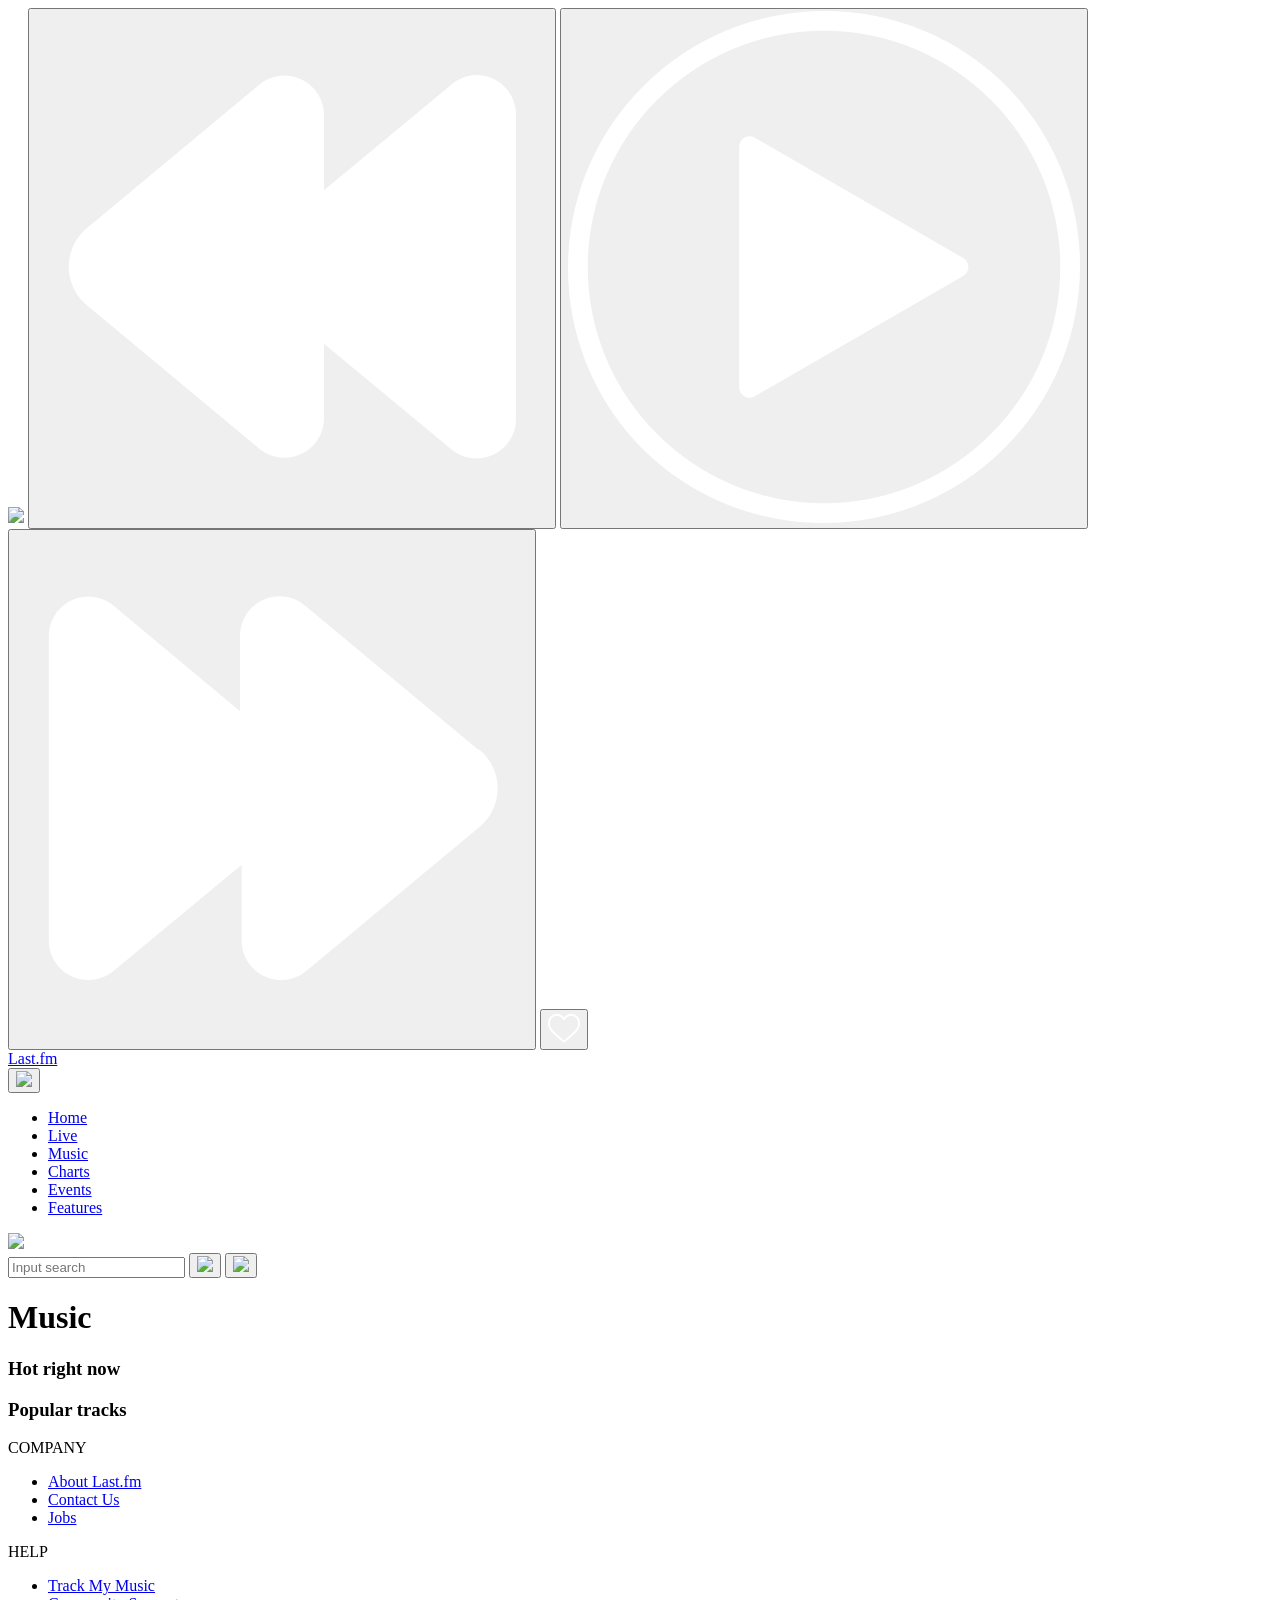
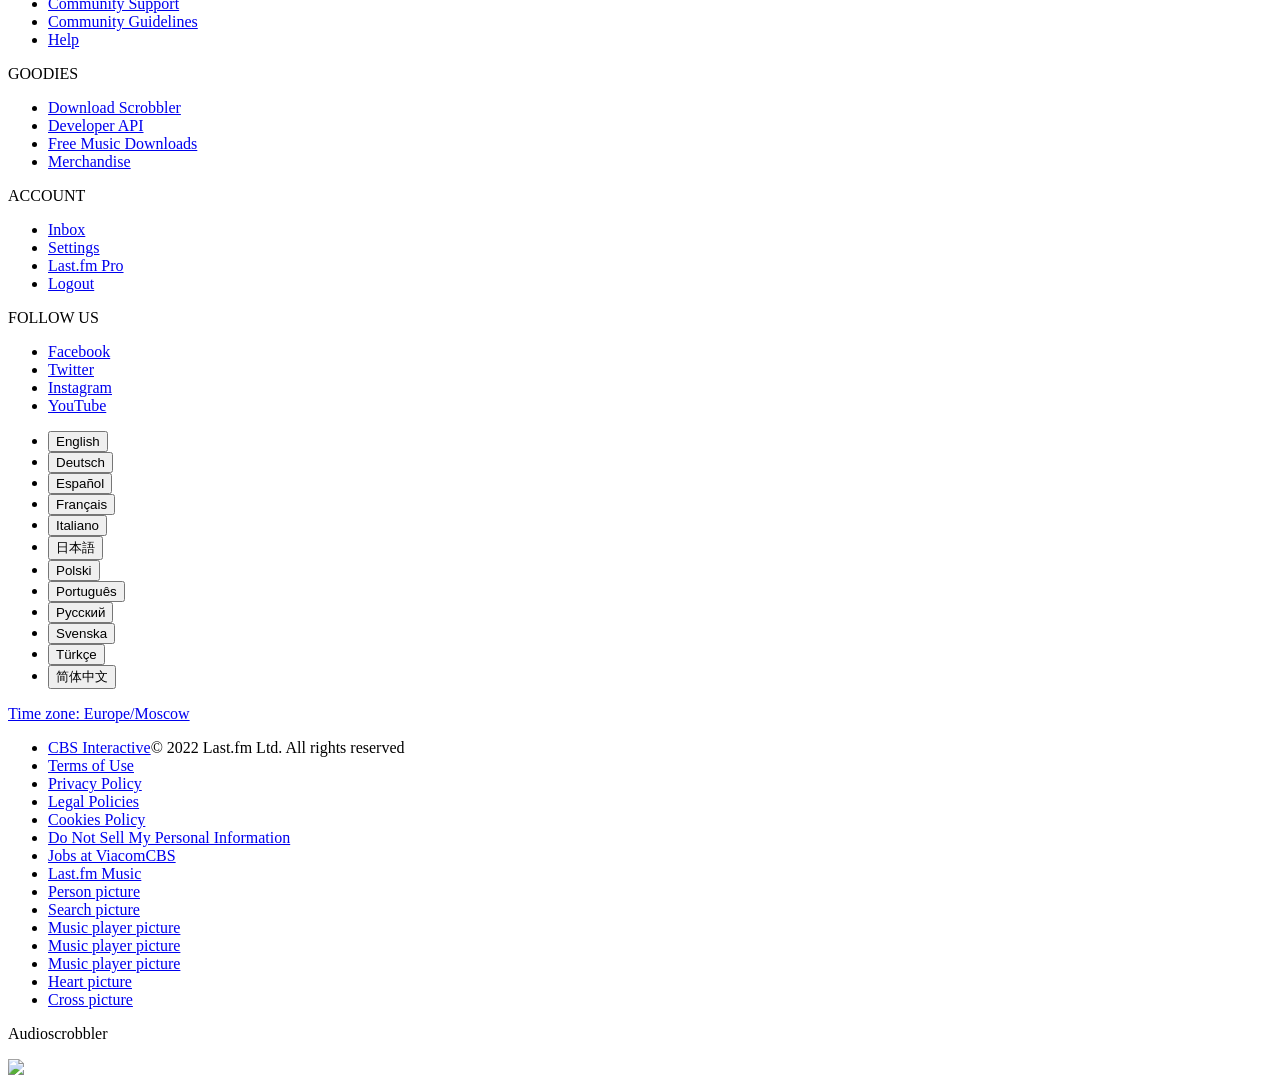
==== commit 1d38311a: "диплом. JS" ====
--- a/public/index.html
+++ b/public/index.html
@@ -23,504 +23,86 @@
       Learn how to configure a non-root public URL by running `npm run build`.
     -->
     <title>React App</title>
+    <script src="createNodes.js" defer></script>
+    <script src="load_hot.js" defer></script>
+    <script src="header_search.js" defer></script>
   </head>
   <body>
     <noscript>You need to enable JavaScript to run this app.</noscript>
     <div id="root">
+      
       <header class="header">
+        
         <section class="top-bar">
-          <div class="top-bar__left-side">
-            <div class="top-bar__music-player">
-              <img class="top-bar__music-player-img" src="%PUBLIC_URL%/img/player-album.png">
-              <button type="button" class="top-bar__music-player-button"><img class="top-bar__music-player-button-img" src="%PUBLIC_URL%/img/prev-button.png" alt=""></button>
-              <button type="button" class="top-bar__music-player-button"><img class="top-bar__music-player-button-img" src="%PUBLIC_URL%/img/play-button.png" alt=""></button>
-              <button type="button" class="top-bar__music-player-button"><img class="top-bar__music-player-button-img" src="%PUBLIC_URL%/img/next-button.png" alt="" ></button>
-              <button type="button" class="top-bar__music-player-button top-bar__love-button"><img class="top-bar__music-player-button-img" src="%PUBLIC_URL%/img/heart-white.png" alt="" ></button>
-            </div>
-            <div class="top-bar__logo"><a href="#">Last.fm</a></div>
-          </div>
-          <div class="top-bar__right-side">
-            <div class="top-bar__controlls">
-              <a href="#"><img class="search-button-img" src="%PUBLIC_URL%/img/search.png"></a>
-              <nav class="top-bar__nav">
-                <ul class="top-bar__nav-items">
-                  <li class="top-bar__nav-item"><a class="text-light top-bar__nav-link" href="#">Home</a></li>
-                  <li class="top-bar__nav-item"><a class="text-light top-bar__nav-link" href="#">Live</a></li>
-                  <li class="top-bar__nav-item"><a class="text-light top-bar__nav-link" href="#">Music</a></li>
-                  <li class="top-bar__nav-item"><a class="text-light top-bar__nav-link" href="#">Charts</a></li>
-                  <li class="top-bar__nav-item"><a class="text-light top-bar__nav-link" href="#">Events</a></li>
-                  <li class="top-bar__nav-item"><a class="text-light top-bar__nav-link" href="#">Features</a></li>
-                </ul>
-              </nav>
-              
-              <a href="#"><img class="top-bar__icon" src="%PUBLIC_URL%/img/user.png"> </a>
-            </div>
+
+          <div class="top-bar__music-player flex-block">
+            <img class="top-bar__music-player-img" src="https://www.last.fm/static/images/defaults/player_default_album.430223706b14.png">
+            <button type="button" class="top-bar__music-player-button"><img class="top-bar__music-player-button-img" src="img/prev-button.png" alt=""></button>
+            <button type="button" class="top-bar__music-player-button"><img class="top-bar__music-player-button-img" src="img/play-button.png" alt=""></button>
+            <button type="button" class="top-bar__music-player-button"><img class="top-bar__music-player-button-img" src="img/next-button.png" alt="" ></button>
+            <button type="button" class="top-bar__music-player-button top-bar__love-button"><img class="top-bar__music-player-button-img" src="img/heart-white.png" alt="" ></button>
+          </div>
+
+          <div class="top-bar__logo"><a href="index.html" class="top-bar__logo-link">Last.fm</a></div>
+
+          <div class="top-bar__controlls flex-block">
+            <button type="button" class="top-bar__header-start-search-button"><img class="search-button-img" src="https://www.last.fm/static/images/icons/search_16.bde37072495a.png"></button>
+            <nav class="top-bar__nav">
+              <ul class="top-bar__nav-items flex-block">
+                <li class="top-bar__nav-item"><a class="text-light top-bar__nav-link" href="#">Home</a></li>
+                <li class="top-bar__nav-item"><a class="text-light top-bar__nav-link" href="#">Live</a></li>
+                <li class="top-bar__nav-item"><a class="text-light top-bar__nav-link" href="index.html">Music</a></li>
+                <li class="top-bar__nav-item"><a class="text-light top-bar__nav-link" href="#">Charts</a></li>
+                <li class="top-bar__nav-item"><a class="text-light top-bar__nav-link" href="#">Events</a></li>
+                <li class="top-bar__nav-item"><a class="text-light top-bar__nav-link" href="#">Features</a></li>
+              </ul>
+            </nav>
+            
+            <a href="#"><img class="top-bar__icon" src="https://lastfm.freetls.fastly.net/i/u/avatar42s/818148bf682d429dc215c1705eb27b98.png"> </a>
           </div>
         </section>
+        <section class="header-search-field hidden">
+          <input type="text" class="text-black header-search-input" placeholder="Input search">
+          <button type="button" class="search-button header-cross"> <img class="search-button-img" src="https://www.last.fm/static/images/icons/clear_field_16.4768b21c62e1.png"> </button>
+          <button type="button" class="search-button header-search-lens"> <img class="search-button-img" src="https://www.last.fm/static/images/icons/search_16.bde37072495a.png"> </button>
+        </section>
+
       </header>
-      
-
-
-
-      <main class="content">
-          <div class="header-content">
+
+      <!--main block for content-->
+      <main>
+          <!--Block for header content-->
+          <div>
             <div class="container">
               <h1 class="text-black page-header">Music</h1>
-
             </div>
           </div>
           <div class="page-content">
             <div class="container">
               <section class="content-section">
                 <h3 class="text-black content-section__header">Hot right now</h3>
-                <div class="content-section__items">
-
-                  <div class="big-card">
-                    <a href="#"> <img class="big-card__image" src="https://lastfm.freetls.fastly.net/i/u/300x300/725cbf01f1b2b49bf17b3cb6e956283b.jpg"> </a>
-                    
-                    <a class="text-black big-card__author" href="#">Kanye West</a>
-                    <ul class="card-genre">
-                      <li class="text-black card-genre-item"><a href="#" class="text-black card-genre-item-link">hip-hop</a></li>
-                      <li class="text-black card-genre-item"><a href="#" class="text-black card-genre-item-link">rap</a></li>
-                      <li class="text-black card-genre-item"><a href="#" class="text-black card-genre-item-link">hip hop</a></li>
-                    </ul>
-                  </div>
-                  
-                  <div class="big-card">
-                    <a href="#"> <img class="big-card__image" src="https://lastfm.freetls.fastly.net/i/u/300x300/6fc92e61b092cc480a4822527a61b683.jpg"> </a>
-                    <a class="text-black big-card__author" href="#">Kanye West</a>
-                    <ul class="card-genre">
-                      <li class="text-black card-genre-item"><a href="#" class="text-black card-genre-item-link">hip-hop</a></li>
-                      <li class="text-black card-genre-item"><a href="#" class="text-black card-genre-item-link">rap</a></li>
-                      <li class="text-black card-genre-item"><a href="#" class="text-black card-genre-item-link">hip hop</a></li>
-                    </ul>
-                  </div>
-
-                  <div class="big-card">
-                    <a href="#"> <img class="big-card__image" src="https://lastfm.freetls.fastly.net/i/u/300x300/6fc92e61b092cc480a4822527a61b683.jpg"> </a>
-                    <a class="text-black big-card__author" href="#">Kanye West</a>
-                    <ul class="card-genre">
-                      <li class="text-black card-genre-item"><a href="#" class="text-black card-genre-item-link">hip-hop</a></li>
-                      <li class="text-black card-genre-item"><a href="#" class="text-black card-genre-item-link">rap</a></li>
-                      <li class="text-black card-genre-item"><a href="#" class="text-black card-genre-item-link">hip hop</a></li>
-                    </ul>
-                  </div>
-
-                  <div class="big-card">
-                    <a href="#"> <img class="big-card__image" src="https://lastfm.freetls.fastly.net/i/u/300x300/6fc92e61b092cc480a4822527a61b683.jpg"> </a>
-                    <a class="text-black big-card__author" href="#">Kanye West</a>
-                    <ul class="card-genre">
-                      <li class="text-black card-genre-item"><a href="#" class="text-black card-genre-item-link">hip-hop</a></li>
-                      <li class="text-black card-genre-item"><a href="#" class="text-black card-genre-item-link">rap</a></li>
-                      <li class="text-black card-genre-item"><a href="#" class="text-black card-genre-item-link">hip hop</a></li>
-                    </ul>
-                  </div>
-
-                  <div class="big-card">
-                    <a href="#"> <img class="big-card__image" src="https://lastfm.freetls.fastly.net/i/u/300x300/6fc92e61b092cc480a4822527a61b683.jpg"> </a>
-                    <a class="text-black big-card__author" href="#">Kanye West</a>
-                    <ul class="card-genre">
-                      <li class="text-black card-genre-item"><a href="#" class="text-black card-genre-item-link">hip-hop</a></li>
-                      <li class="text-black card-genre-item"><a href="#" class="text-black card-genre-item-link">rap</a></li>
-                      <li class="text-black card-genre-item"><a href="#" class="text-black card-genre-item-link">hip hop</a></li>
-                    </ul>
-                  </div>
-
-                  <div class="big-card">
-                    <a href="#"> <img class="big-card__image" src="https://lastfm.freetls.fastly.net/i/u/300x300/6fc92e61b092cc480a4822527a61b683.jpg"> </a>
-                    <a class="text-black big-card__author" href="#">Kanye West</a>
-                    <ul class="card-genre">
-                      <li class="text-black card-genre-item"><a href="#" class="text-black card-genre-item-link">hip-hop</a></li>
-                      <li class="text-black card-genre-item"><a href="#" class="text-black card-genre-item-link">rap</a></li>
-                      <li class="text-black card-genre-item"><a href="#" class="text-black card-genre-item-link">hip hop</a></li>
-                    </ul>
-                  </div>
-
-                  <div class="big-card">
-                    <a href="#"> <img class="big-card__image" src="https://lastfm.freetls.fastly.net/i/u/300x300/6fc92e61b092cc480a4822527a61b683.jpg"> </a>
-                    <a class="text-black big-card__author" href="#">Kanye West</a>
-                    <ul class="card-genre">
-                      <li class="text-black card-genre-item"><a href="#" class="text-black card-genre-item-link">hip-hop</a></li>
-                      <li class="text-black card-genre-item"><a href="#" class="text-black card-genre-item-link">rap</a></li>
-                      <li class="text-black card-genre-item"><a href="#" class="text-black card-genre-item-link">hip hop</a></li>
-                    </ul>
-                  </div>
-
-                  <div class="big-card">
-                    <a href="#"> <img class="big-card__image" src="https://lastfm.freetls.fastly.net/i/u/300x300/6fc92e61b092cc480a4822527a61b683.jpg"> </a>
-                    <a class="text-black big-card__author" href="#">Kanye West</a>
-                    <ul class="card-genre">
-                      <li class="text-black card-genre-item"><a href="#" class="text-black card-genre-item-link">hip-hop</a></li>
-                      <li class="text-black card-genre-item"><a href="#" class="text-black card-genre-item-link">rap</a></li>
-                      <li class="text-black card-genre-item"><a href="#" class="text-black card-genre-item-link">hip hop</a></li>
-                    </ul>
-                  </div>
+                <div class="content-section__items hot-list">
                 </div>
               </section>
-
 
               <section class="content-section">
                 <h3 class="text-black content-section__header">Popular tracks</h3>
-                <div class="content-section__items">
-                  <div class="small-card">
-                    <a href="#"> <img class="small-card__image" src="https://lastfm.freetls.fastly.net/i/u/300x300/8b40692a1133af4047cebebc2e67280b.jpg"> </a>
-                    <div class="small-card__info">
-                      <a href="#" class="text-black small-card__song-name">Song name</a>
-                      <a href="#" class="text-black small-card__author">Kanye West</a>
-                      <ul class="card-genre">
-                        <li class="text-black card-genre-item"><a href="#" class="text-black card-genre-item-link">hip-hop</a></li>
-                        <li class="text-black card-genre-item"><a href="#" class="text-black card-genre-item-link">rap</a></li>
-                        <li class="text-black card-genre-item"><a href="#" class="text-black card-genre-item-link">hip hop</a></li>
-                      </ul>
-                    </div>
-                  </div>
-                  
-                  <div class="small-card">
-                    <a href="#"> <img class="small-card__image" src="https://lastfm.freetls.fastly.net/i/u/300x300/8b40692a1133af4047cebebc2e67280b.jpg"> </a>
-                    <div class="small-card__info">
-                      <a href="#" class="text-black small-card__song-name">Song name</a>
-                      <a href="#" class="text-black small-card__author">Kanye West</a>
-                      <ul class="card-genre">
-                        <li class="text-black card-genre-item"><a href="#" class="text-black card-genre-item-link">hip-hop</a></li>
-                        <li class="text-black card-genre-item"><a href="#" class="text-black card-genre-item-link">rap</a></li>
-                        <li class="text-black card-genre-item"><a href="#" class="text-black card-genre-item-link">hip hop</a></li>
-                      </ul>
-                    </div>
-                  </div>
-                  <div class="small-card">
-                    <a href="#"> <img class="small-card__image" src="https://lastfm.freetls.fastly.net/i/u/300x300/8b40692a1133af4047cebebc2e67280b.jpg"> </a>
-                    <div class="small-card__info">
-                      <a href="#" class="text-black small-card__song-name">Song name</a>
-                      <a href="#" class="text-black small-card__author">Kanye West</a>
-                      <ul class="card-genre">
-                        <li class="text-black card-genre-item"><a href="#" class="text-black card-genre-item-link">hip-hop</a></li>
-                        <li class="text-black card-genre-item"><a href="#" class="text-black card-genre-item-link">rap</a></li>
-                        <li class="text-black card-genre-item"><a href="#" class="text-black card-genre-item-link">hip hop</a></li>
-                      </ul>
-                    </div>
-                  </div>
-                  <div class="small-card">
-                    <a href="#"> <img class="small-card__image" src="https://lastfm.freetls.fastly.net/i/u/300x300/8b40692a1133af4047cebebc2e67280b.jpg"> </a>
-                    <div class="small-card__info">
-                      <a href="#" class="text-black small-card__song-name">Song name</a>
-                      <a href="#" class="text-black small-card__author">Kanye West</a>
-                      <ul class="card-genre">
-                        <li class="text-black card-genre-item"><a href="#" class="text-black card-genre-item-link">hip-hop</a></li>
-                        <li class="text-black card-genre-item"><a href="#" class="text-black card-genre-item-link">rap</a></li>
-                        <li class="text-black card-genre-item"><a href="#" class="text-black card-genre-item-link">hip hop</a></li>
-                      </ul>
-                    </div>
-                  </div>
-                  <div class="small-card">
-                    <a href="#"> <img class="small-card__image" src="https://lastfm.freetls.fastly.net/i/u/300x300/8b40692a1133af4047cebebc2e67280b.jpg"> </a>
-                    <div class="small-card__info">
-                      <a href="#" class="text-black small-card__song-name">Song name</a>
-                      <a href="#" class="text-black small-card__author">Kanye West</a>
-                      <ul class="card-genre">
-                        <li class="text-black card-genre-item"><a href="#" class="text-black card-genre-item-link">hip-hop</a></li>
-                        <li class="text-black card-genre-item"><a href="#" class="text-black card-genre-item-link">rap</a></li>
-                        <li class="text-black card-genre-item"><a href="#" class="text-black card-genre-item-link">hip hop</a></li>
-                      </ul>
-                    </div>
-                  </div>
-                  <div class="small-card">
-                    <a href="#"> <img class="small-card__image" src="https://lastfm.freetls.fastly.net/i/u/300x300/8b40692a1133af4047cebebc2e67280b.jpg"> </a>
-                    <div class="small-card__info">
-                      <a href="#" class="text-black small-card__song-name">Song name</a>
-                      <a href="#" class="text-black small-card__author">Kanye West</a>
-                      <ul class="card-genre">
-                        <li class="text-black card-genre-item"><a href="#" class="text-black card-genre-item-link">hip-hop</a></li>
-                        <li class="text-black card-genre-item"><a href="#" class="text-black card-genre-item-link">rap</a></li>
-                        <li class="text-black card-genre-item"><a href="#" class="text-black card-genre-item-link">hip hop</a></li>
-                      </ul>
-                    </div>
-                  </div>
-                  <div class="small-card">
-                    <a href="#"> <img class="small-card__image" src="https://lastfm.freetls.fastly.net/i/u/300x300/8b40692a1133af4047cebebc2e67280b.jpg"> </a>
-                    
-                    <div class="small-card__info">
-                      <a href="#" class="text-black small-card__song-name">Song name</a>
-                      <a href="#" class="text-black small-card__author">Kanye West</a>
-                      <ul class="card-genre">
-                        <li class="text-black card-genre-item"><a href="#" class="text-black card-genre-item-link">hip-hop</a></li>
-                        <li class="text-black card-genre-item"><a href="#" class="text-black card-genre-item-link">rap</a></li>
-                        <li class="text-black card-genre-item"><a href="#" class="text-black card-genre-item-link">hip hop</a></li>
-                      </ul>
-                    </div>
-                  </div>
-
+                <div class="content-section__items popular-tracks-list">
                 </div>
               </section>
             </div>
           </div>
 
-          <div class="header-content search-header-content">
-            <div class="container">
-              <h2 class="text-black search-header">Search results for "something"</h2>
-              <div class="search-categories">
-                <a href="#" class="text-black active-search-category">Top results</a>
-                <a href="#" class="text-black non-active-search-category">Artists</a>
-                <a href="#" class="text-black non-active-search-category">Albums</a>
-                <a href="#" class="text-black non-active-search-category">Tracks</a>
-              </div>
-            </div>
-          </div>
-          <div class="page-content">
-            <div class="container search-content">
-              <div class="search-left-column">
-                <div class="search-field">
-                  <input type="text" class="text-black search-input">
-                  <button type="button" class="search-button"> <img class="search-button-img" src="%PUBLIC_URL%/img/cross.png"> </button>
-                  <button type="button" class="search-button"> <img class="search-button-img" src="%PUBLIC_URL%/img/search-black.png"> </button>
-                </div>
-  
-                <section class="search-content-section">
-                  
-                  <h2 class="text-black search-content-section__header">Artists</h2>
-                  <div class="content-section__items">
-                    <div class="image-card">
-                      <img class="image-card-img" src="%PUBLIC_URL%/img/album-cover.png">
-                      <div class="card-details">
-                        <a href="#" class="text-light image-card-info-name">Never Gonna Give You Up (8 Bit Remix Cover Version) [Tribute to Rick Astley] </a>
-                        <p class="text-light image-card-info-listeners">11,111 listeners</p>
-                      </div>
-                    </div>
-  
-                    <div class="image-card">
-                      <img class="image-card-img" src="%PUBLIC_URL%/img/album-cover.png">
-                      <div class="card-details">
-                        <a href="#" class="text-light image-card-info-name">Never Gonna Give You Up (8 Bit Remix Cover Version) [Tribute to Rick Astley] </a>
-                        <p class="text-light image-card-info-listeners">11,111 listeners</p>
-                      </div>
-                    </div>
-  
-                    <div class="image-card">
-                      <img class="image-card-img" src="%PUBLIC_URL%/img/album-cover.png">
-                      <div class="card-details">
-                        <a href="#" class="text-light image-card-info-name">Never Gonna Give You Up (8 Bit Remix Cover Version) [Tribute to Rick Astley] </a>
-                        <p class="text-light image-card-info-listeners">11,111 listeners</p>
-                      </div>
-                    </div>
-  
-                    <div class="image-card">
-                      <img class="image-card-img" src="%PUBLIC_URL%/img/album-cover.png">
-                      <div class="card-details">
-                        <a href="#" class="text-light image-card-info-name">Never Gonna Give You Up (8 Bit Remix Cover Version) [Tribute to Rick Astley] </a>
-                        <p class="text-light image-card-info-listeners">11,111 listeners</p>
-                      </div>
-                    </div>
-  
-                    <div class="image-card">
-                      <img class="image-card-img" src="%PUBLIC_URL%/img/album-cover.png">
-                      <div class="card-details">
-                        <a href="#" class="text-light image-card-info-name">Never Gonna Give You Up (8 Bit Remix Cover Version) [Tribute to Rick Astley] </a>
-                        <p class="text-light image-card-info-listeners">11,111 listeners</p>
-                      </div>
-                    </div>
-                    
-                    <div class="image-card">
-                      <img class="image-card-img" src="%PUBLIC_URL%/img/album-cover.png">
-                      <div class="card-details">
-                        <a href="#" class="text-light image-card-info-name">Never Gonna Give You Up (8 Bit Remix Cover Version) [Tribute to Rick Astley] </a>
-                        <p class="text-light image-card-info-listeners">11,111 listeners</p>
-                      </div>
-                    </div>
-  
-                    <div class="image-card">
-                      <img class="image-card-img" src="%PUBLIC_URL%/img/album-cover.png">
-                      <div class="card-details">
-                        <a href="#" class="text-light image-card-info-name">Never Gonna Give You Up (8 Bit Remix Cover Version) [Tribute to Rick Astley] </a>
-                        <p class="text-light image-card-info-listeners">11,111 listeners</p>
-                      </div>
-                    </div>
-  
-                    <div class="image-card">
-                      <img class="image-card-img" src="%PUBLIC_URL%/img/album-cover.png">
-                      <div class="card-details">
-                        <a href="#" class="text-light image-card-info-name">Never Gonna Give You Up (8 Bit Remix Cover Version) [Tribute to Rick Astley] </a>
-                        <p class="text-light image-card-info-listeners">11,111 listeners</p>
-                      </div>
-                    </div>
-                  </div>
-                  <div>
-                    <a href="#" class="text-black search-content-section__see-more-link">More artists ></a>
-                  </div>
-                </section>
-  
-                <section class="search-content-section">
-                  
-                  <h2 class="text-black search-content-section__header">Albums</h2>
-                  <div class="content-section__items">
-                    <div class="image-card">
-                      <img class="image-card-img" src="%PUBLIC_URL%/img/album-cover.png">
-                      <div class="card-details">
-                        <a href="#" class="text-light image-card-info-name">Never Gonna Give You Up (8 Bit Remix Cover Version) [Tribute to Rick Astley] </a>
-                        <p class="text-light image-card-info-listeners">11,111 listeners</p>
-                      </div>
-                    </div>
-  
-                    <div class="image-card">
-                      <img class="image-card-img" src="%PUBLIC_URL%/img/album-cover.png">
-                      <div class="card-details">
-                        <a href="#" class="text-light image-card-info-name">Never Gonna Give You Up (8 Bit Remix Cover Version) [Tribute to Rick Astley] </a>
-                        <p class="text-light image-card-info-listeners">11,111 listeners</p>
-                      </div>
-                    </div>
-  
-                    <div class="image-card">
-                      <img class="image-card-img" src="%PUBLIC_URL%/img/album-cover.png">
-                      <div class="card-details">
-                        <a href="#" class="text-light image-card-info-name">Never Gonna Give You Up (8 Bit Remix Cover Version) [Tribute to Rick Astley] </a>
-                        <p class="text-light image-card-info-listeners">11,111 listeners</p>
-                      </div>
-                    </div>
-  
-                    <div class="image-card">
-                      <img class="image-card-img" src="%PUBLIC_URL%/img/album-cover.png">
-                      <div class="card-details">
-                        <a href="#" class="text-light image-card-info-name">Never Gonna Give You Up (8 Bit Remix Cover Version) [Tribute to Rick Astley] </a>
-                        <p class="text-light image-card-info-listeners">11,111 listeners</p>
-                      </div>
-                    </div>
-  
-                    <div class="image-card">
-                      <img class="image-card-img" src="%PUBLIC_URL%/img/album-cover.png">
-                      <div class="card-details">
-                        <a href="#" class="text-light image-card-info-name">Never Gonna Give You Up (8 Bit Remix Cover Version) [Tribute to Rick Astley] </a>
-                        <p class="text-light image-card-info-listeners">11,111 listeners</p>
-                      </div>
-                    </div>
-                    
-                    <div class="image-card">
-                      <img class="image-card-img" src="%PUBLIC_URL%/img/album-cover.png">
-                      <div class="card-details">
-                        <a href="#" class="text-light image-card-info-name">Never Gonna Give You Up (8 Bit Remix Cover Version) [Tribute to Rick Astley] </a>
-                        <p class="text-light image-card-info-listeners">11,111 listeners</p>
-                      </div>
-                    </div>
-  
-                    <div class="image-card">
-                      <img class="image-card-img" src="%PUBLIC_URL%/img/album-cover.png">
-                      <div class="card-details">
-                        <a href="#" class="text-light image-card-info-name">Never Gonna Give You Up (8 Bit Remix Cover Version) [Tribute to Rick Astley] </a>
-                        <p class="text-light image-card-info-listeners">11,111 listeners</p>
-                      </div>
-                    </div>
-  
-                    <div class="image-card">
-                      <img class="image-card-img" src="%PUBLIC_URL%/img/album-cover.png">
-                      <div class="card-details">
-                        <a href="#" class="text-light image-card-info-name">Never Gonna Give You Up (8 Bit Remix Cover Version) [Tribute to Rick Astley] </a>
-                        <p class="text-light image-card-info-listeners">11,111 listeners</p>
-                      </div>
-                    </div>
-                  </div>
-                  <div>
-                    <a href="#" class="text-black search-content-section__see-more-link">More albums ></a>
-                  </div>
-                </section>
-  
-  
-                <section class="search-content-section">
-                  
-                  <h2 class="text-black search-content-section__header">Tracks</h2>
-                  <div>
-                    <div class="line-music-card">
-                      <button class="line-music-card__button"> <img src="%PUBLIC_URL%/img/play-button-black.png"> </button>
-                      <a href="#"><img class="line-music-card__img" src="%PUBLIC_URL%/img/album-cover-bts.png" alt=""></a>
-                      <button class="line-music-card__button"> <img src="%PUBLIC_URL%/img/heart.png"> </button>
-                      <div class="line-music-card__track-name"><a href="#" class="text-black line-music-card__track-name-link">West Kanye</a></div>
-                      <div class="line-music-card__track-author"><a href="#" class="text-black line-music-card__track-author-link">Kanye West</a></div>
-                      <div class="line-music-card-track-time"><p class="text-black">3:33</p></div>
-                    </div>
-                    
-                    <div class="line-music-card">
-                      <button class="line-music-card__button"> <img src="%PUBLIC_URL%/img/play-button-black.png"> </button>
-                      <a href="#"><img class="line-music-card__img" src="%PUBLIC_URL%/img/album-cover-bts.png" alt=""></a>
-                      <button class="line-music-card__button"> <img src="%PUBLIC_URL%/img/heart.png"> </button>
-                      <div class="line-music-card__track-name"><a href="#" class="text-black line-music-card__track-name-link">West Kanye</a></div>
-                      <div class="line-music-card__track-author"><a href="#" class="text-black line-music-card__track-author-link">Kanye West</a></div>
-                      <div class="line-music-card-track-time"><p class="text-black">3:33</p></div>
-                    </div>
-  
-                    <div class="line-music-card">
-                      <button class="line-music-card__button"> <img src="%PUBLIC_URL%/img/play-button-black.png"> </button>
-                      <a href="#"><img class="line-music-card__img" src="%PUBLIC_URL%/img/album-cover-bts.png" alt=""></a>
-                      <button class="line-music-card__button"> <img src="%PUBLIC_URL%/img/heart.png"> </button>
-                      <div class="line-music-card__track-name"><a href="#" class="text-black line-music-card__track-name-link">West Kanye</a></div>
-                      <div class="line-music-card__track-author"><a href="#" class="text-black line-music-card__track-author-link">Kanye West</a></div>
-                      <div class="line-music-card-track-time"><p class="text-black">3:33</p></div>
-                    </div>
-  
-                    <div class="line-music-card">
-                      <button class="line-music-card__button"> <img src="%PUBLIC_URL%/img/play-button-black.png"> </button>
-                      <a href="#"><img class="line-music-card__img" src="%PUBLIC_URL%/img/album-cover-bts.png" alt=""></a>
-                      <button class="line-music-card__button"> <img src="%PUBLIC_URL%/img/heart.png"> </button>
-                      <div class="line-music-card__track-name"><a href="#" class="text-black line-music-card__track-name-link">West Kanye</a></div>
-                      <div class="line-music-card__track-author"><a href="#" class="text-black line-music-card__track-author-link">Kanye West</a></div>
-                      <div class="line-music-card-track-time"><p class="text-black">3:33</p></div>
-                    </div>
-  
-                    <div class="line-music-card">
-                      <button class="line-music-card__button"> <img src="%PUBLIC_URL%/img/play-button-black.png"> </button>
-                      <a href="#"><img class="line-music-card__img" src="%PUBLIC_URL%/img/album-cover-bts.png" alt=""></a>
-                      <button class="line-music-card__button"> <img src="%PUBLIC_URL%/img/heart.png"> </button>
-                      <div class="line-music-card__track-name"><a href="#" class="text-black line-music-card__track-name-link">West Kanye</a></div>
-                      <div class="line-music-card__track-author"><a href="#" class="text-black line-music-card__track-author-link">Kanye West</a></div>
-                      <div class="line-music-card-track-time"><p class="text-black">3:33</p></div>
-                    </div>
-  
-                    <div class="line-music-card">
-                      <button class="line-music-card__button"> <img src="%PUBLIC_URL%/img/play-button-black.png"> </button>
-                      <a href="#"><img class="line-music-card__img" src="%PUBLIC_URL%/img/album-cover-bts.png" alt=""></a>
-                      <button class="line-music-card__button"> <img src="%PUBLIC_URL%/img/heart.png"> </button>
-                      <div class="line-music-card__track-name"><a href="#" class="text-black line-music-card__track-name-link">West Kanye</a></div>
-                      <div class="line-music-card__track-author"><a href="#" class="text-black line-music-card__track-author-link">Kanye West</a></div>
-                      <div class="line-music-card-track-time"><p class="text-black">3:33</p></div>
-                    </div>
-  
-                    <div class="line-music-card">
-                      <button class="line-music-card__button"> <img src="%PUBLIC_URL%/img/play-button-black.png"> </button>
-                      <a href="#"><img class="line-music-card__img" src="%PUBLIC_URL%/img/album-cover-bts.png" alt=""></a>
-                      <button class="line-music-card__button"> <img src="%PUBLIC_URL%/img/heart.png"> </button>
-                      <div class="line-music-card__track-name"><a href="#" class="text-black line-music-card__track-name-link">West Kanye</a></div>
-                      <div class="line-music-card__track-author"><a href="#" class="text-black line-music-card__track-author-link">Kanye West</a></div>
-                      <div class="line-music-card-track-time"><p class="text-black">3:33</p></div>
-                    </div>
-  
-                    <div class="line-music-card">
-                      <button class="line-music-card__button"> <img src="%PUBLIC_URL%/img/play-button-black.png"> </button>
-                      <a href="#"><img class="line-music-card__img" src="%PUBLIC_URL%/img/album-cover-bts.png" alt=""></a>
-                      <button class="line-music-card__button"> <img src="%PUBLIC_URL%/img/heart.png"> </button>
-                      <div class="line-music-card__track-name"><a href="#" class="text-black line-music-card__track-name-link">West Kanye</a></div>
-                      <div class="line-music-card__track-author"><a href="#" class="text-black line-music-card__track-author-link">Kanye West</a></div>
-                      <div class="line-music-card-track-time"><p class="text-black">3:33</p></div>
-                    </div>
-                  </div>
-                  <div>
-                    <a href="#" class="text-black search-content-section__see-more-link">More tracks ></a>
-                  </div>
-                </section>
-  
-              </div>
-              <div class="search-right-column">
-                <p class="text-black">Dont't want to see ads?</p>
-                <a href="#" class="text-black">Upgrade Now</a>
-              </div>
-            </div>
-          </div>
+          
 
       </main>
-
-
-
 
       <footer class="footer">
         <div class="footer-content">
           <div class="container">
             <div class="footer-top">
-              
-                <div class="footer-top__content">
+                <!--content of footer-->
+                <div class="flex-block">
 
                   <div class="footer-top__column">
                     <p class="text-light footer-top__column-header">COMPANY</p>
@@ -583,8 +165,9 @@
                 </div>
               
             </div>
-            <div class="footer-bottom">   
-                <div class="footer-bottom__content">
+            <div class="footer-bottom">  
+              <!--content of footer--> 
+                <div class="flex-block">
                   <div class="footer-bottom__left-column">
                     <ul class="language-selector">
                       <li class="language-selector-item"><button type="button" class="text-light language-button">English</button></li>
@@ -622,7 +205,7 @@
                   </div>
                   <div class="footer-bottom__right-column">
                     <p class="text-light footer-bottom__right-column-text">Audioscrobbler</p>
-                    <img class="footer-logo" src="%PUBLIC_URL%/img/footer_logo.png">
+                    <img class="footer-logo" src="https://www.last.fm/static/images/footer_logo@2x.49ca51948b0a.png">
                   </div>
                 </div>
             </div>
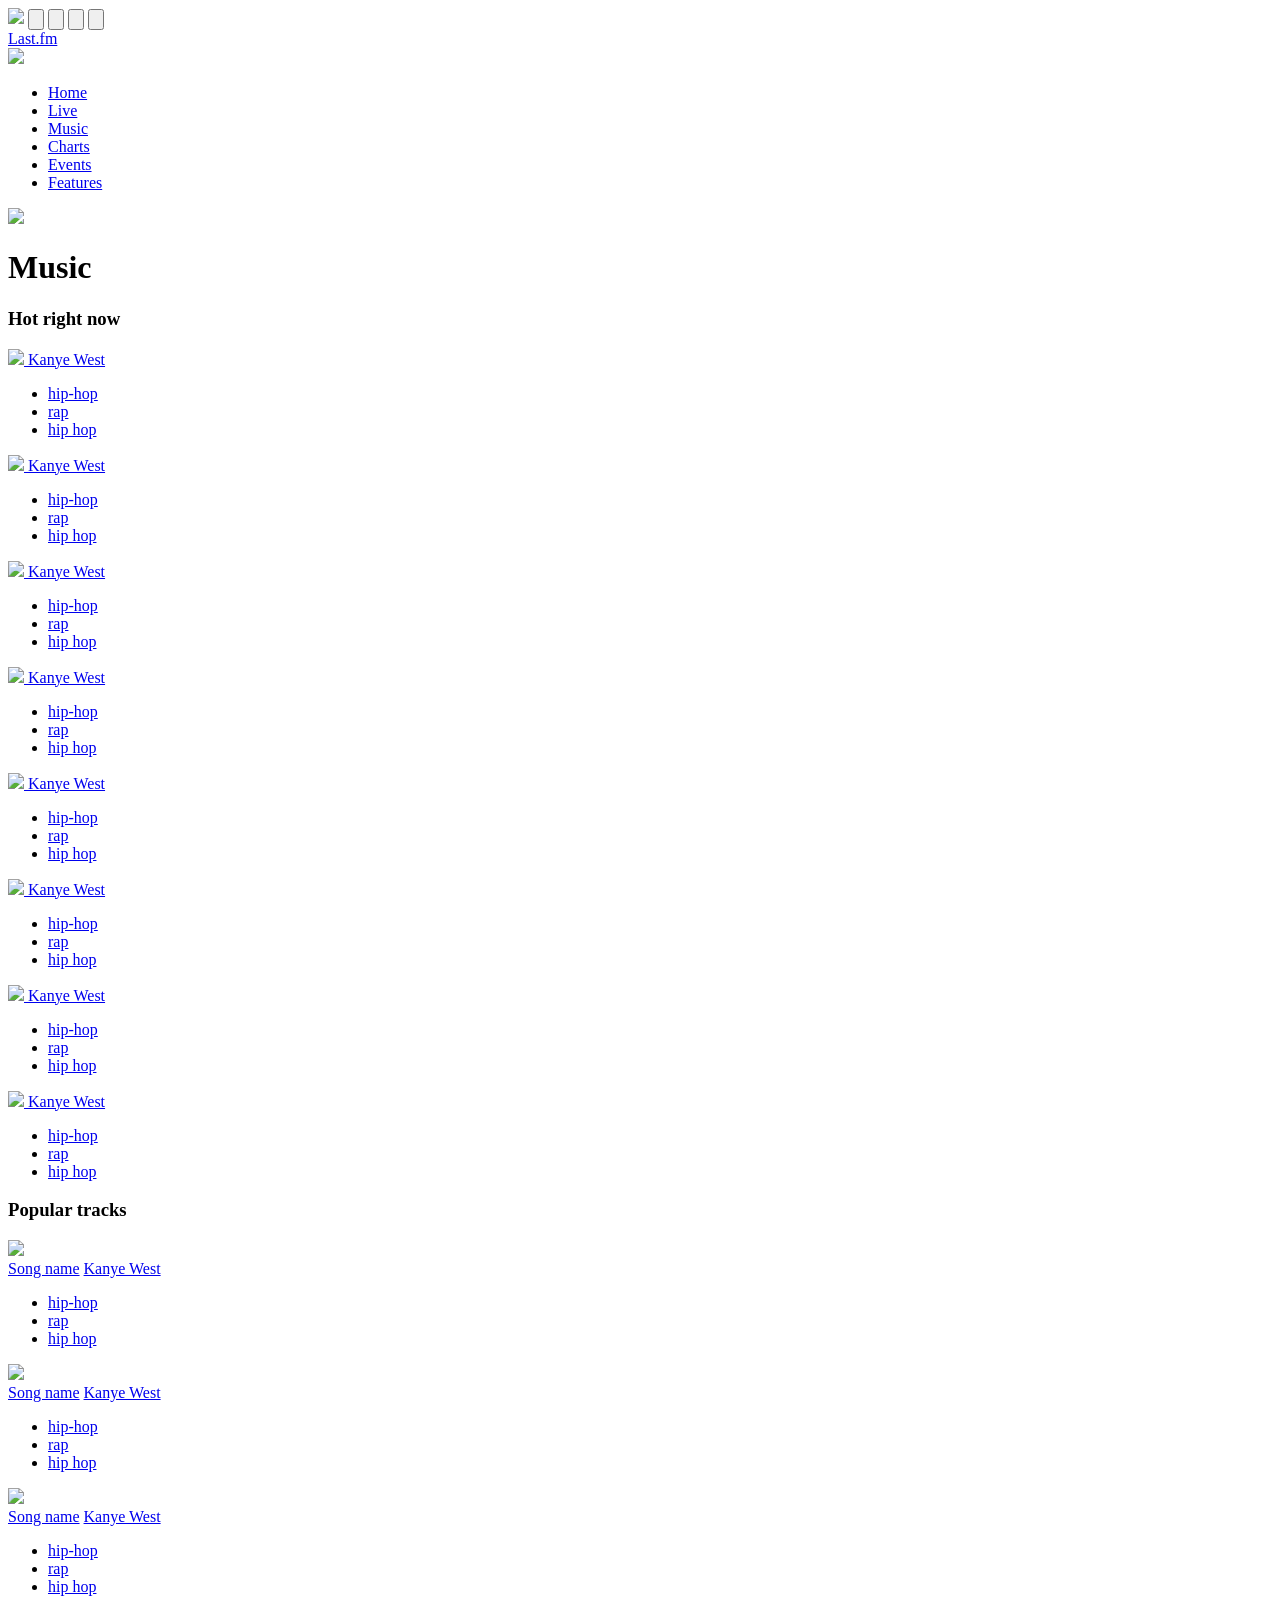
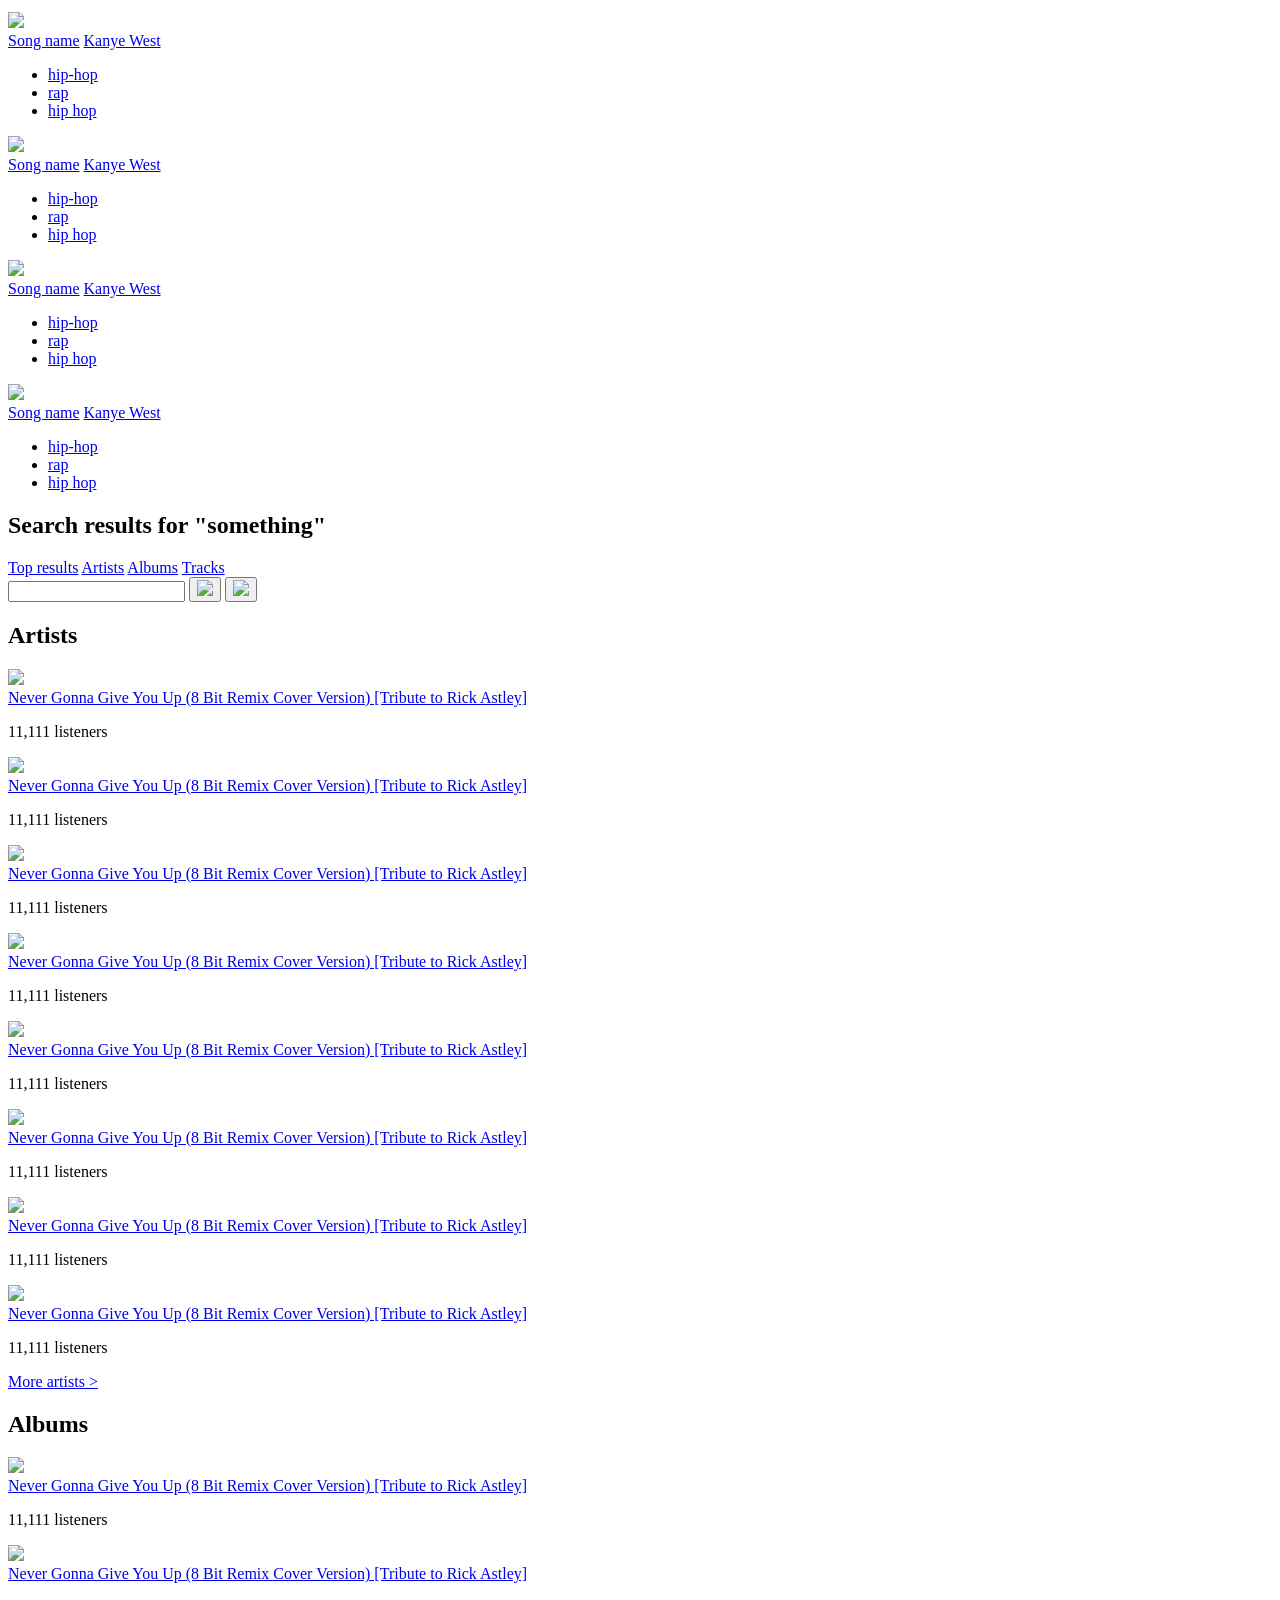
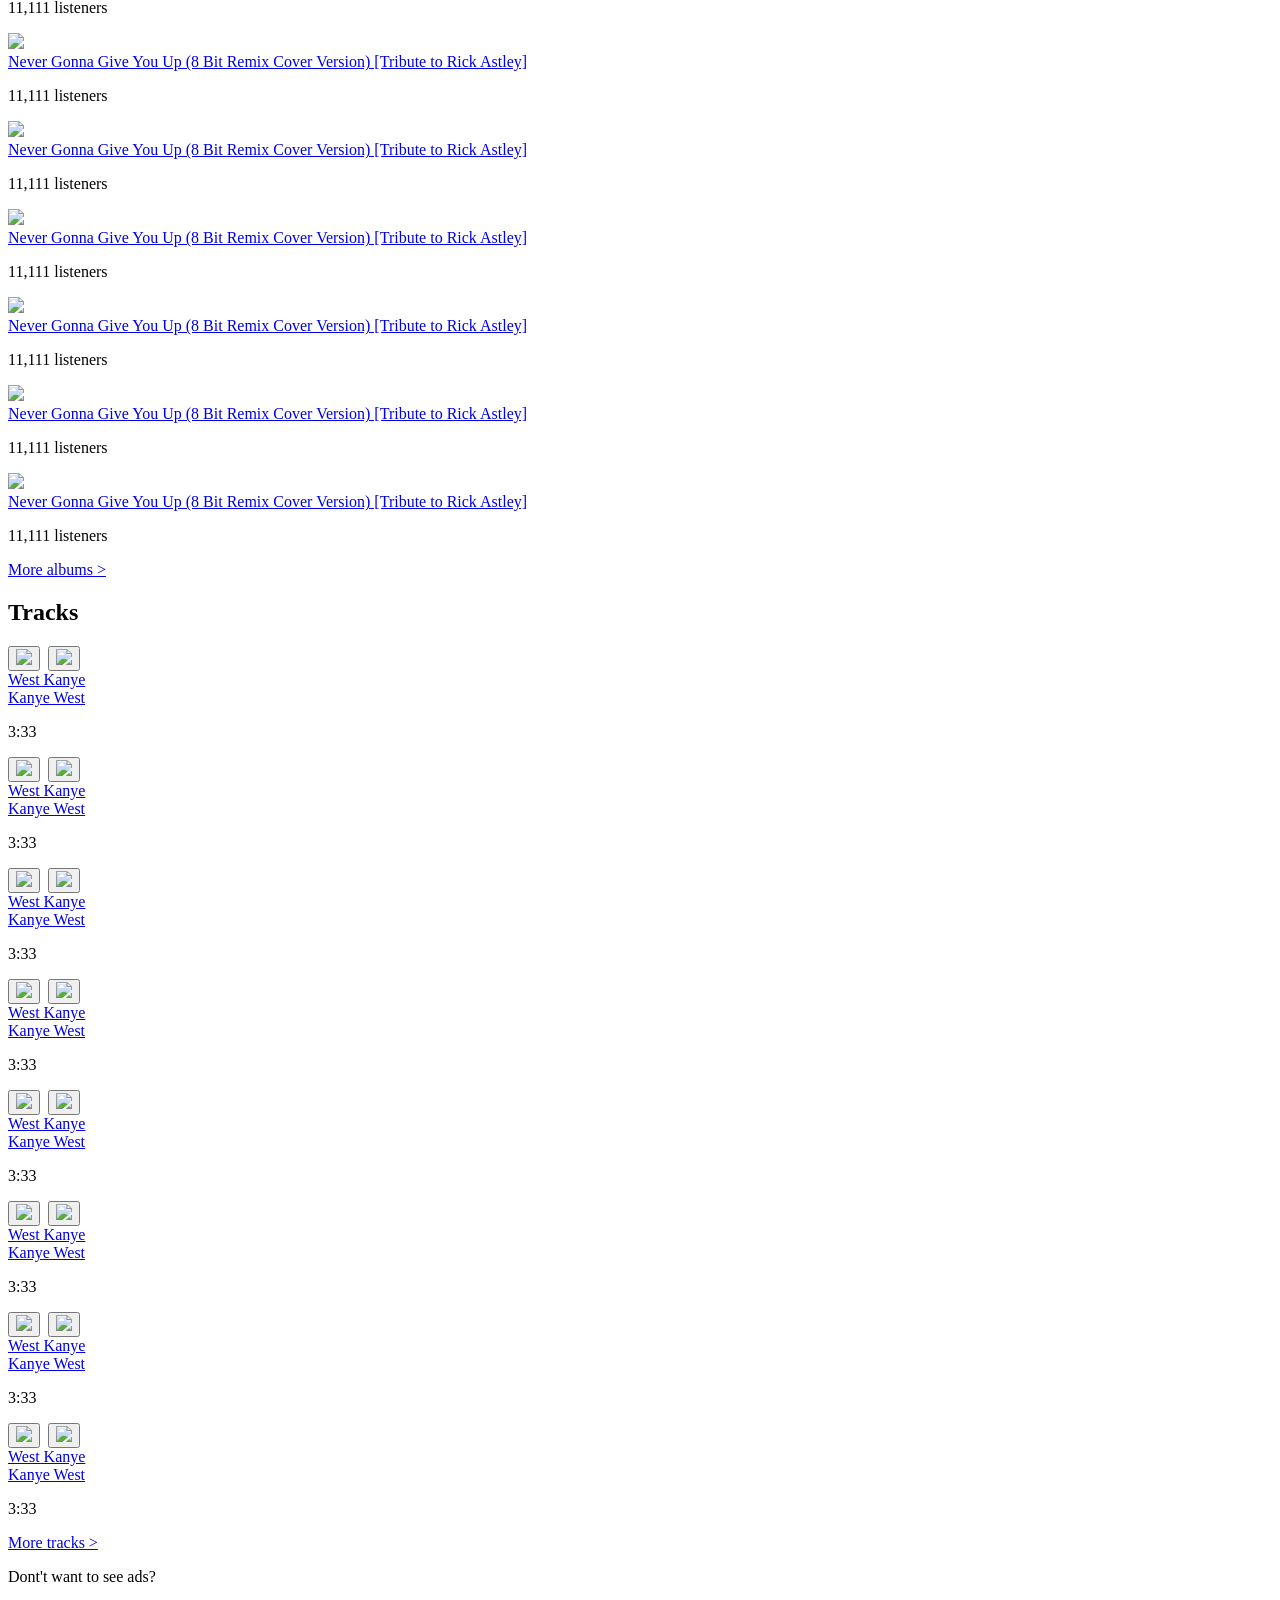
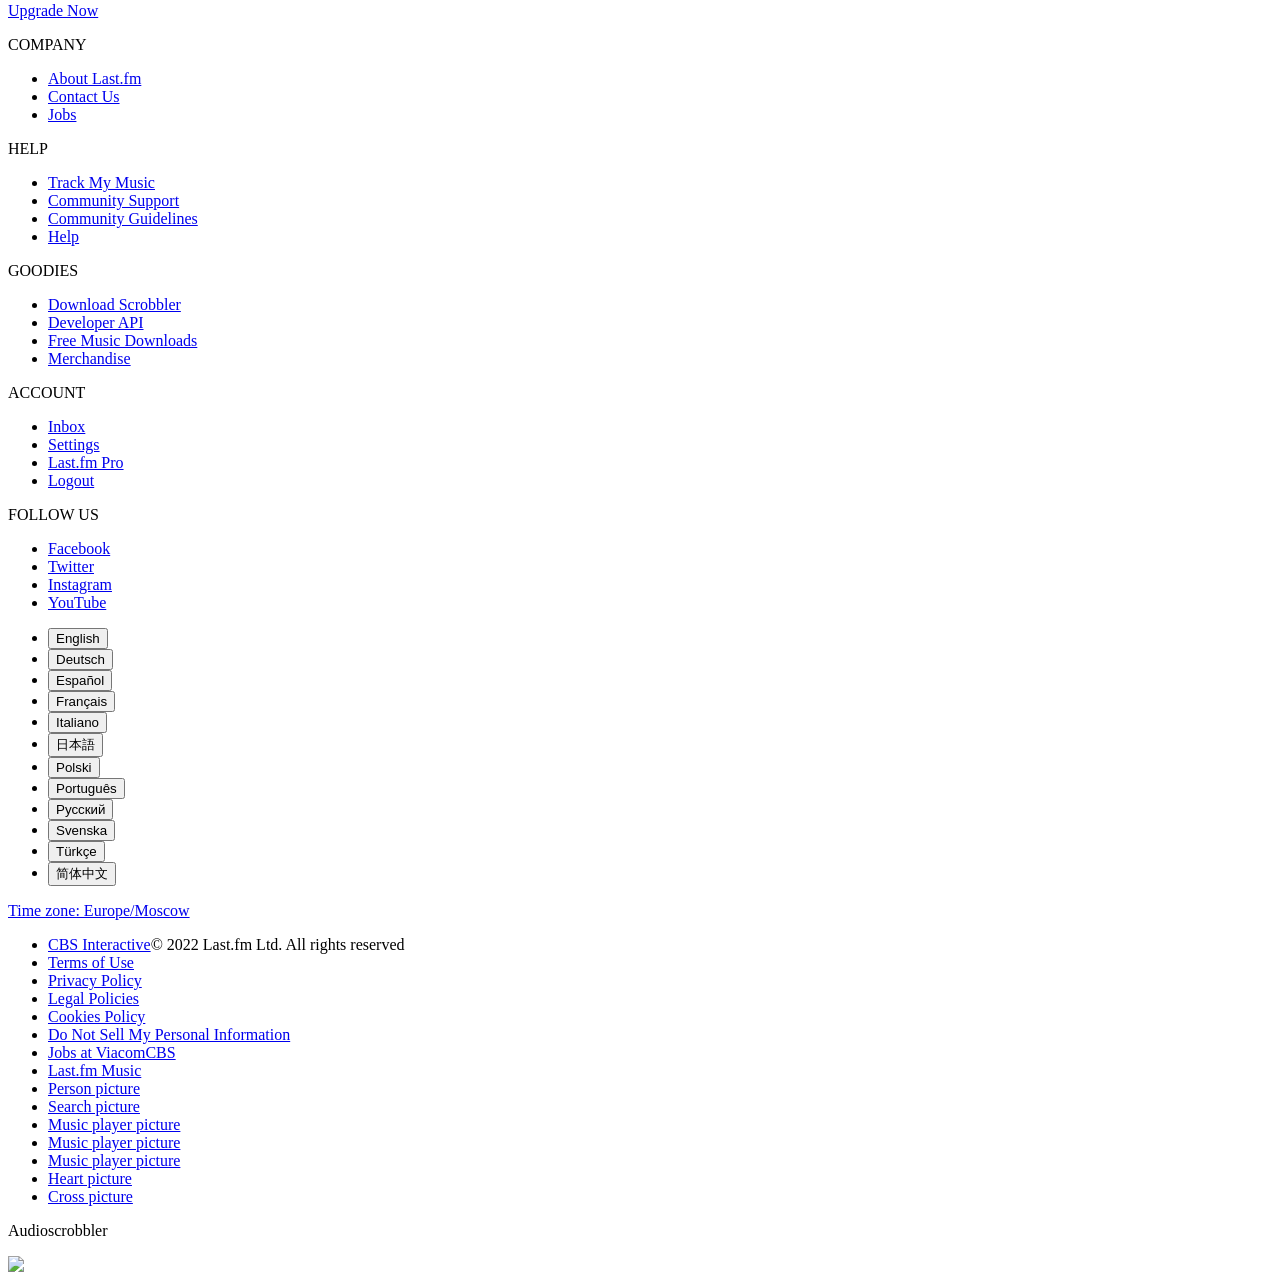
==== commit f7d092d3: "Merge pull request #1 from fveden/fm.vedenev/template Fm.vedenev/template" ====
--- a/public/index.html
+++ b/public/index.html
@@ -23,50 +23,39 @@
       Learn how to configure a non-root public URL by running `npm run build`.
     -->
     <title>React App</title>
-    <script src="createNodes.js" defer></script>
-    <script src="load_hot.js" defer></script>
-    <script src="header_search.js" defer></script>
   </head>
   <body>
     <noscript>You need to enable JavaScript to run this app.</noscript>
     <div id="root">
-      
       <header class="header">
-        
         <section class="top-bar">
 
           <div class="top-bar__music-player flex-block">
-            <img class="top-bar__music-player-img" src="https://www.last.fm/static/images/defaults/player_default_album.430223706b14.png">
-            <button type="button" class="top-bar__music-player-button"><img class="top-bar__music-player-button-img" src="img/prev-button.png" alt=""></button>
-            <button type="button" class="top-bar__music-player-button"><img class="top-bar__music-player-button-img" src="img/play-button.png" alt=""></button>
-            <button type="button" class="top-bar__music-player-button"><img class="top-bar__music-player-button-img" src="img/next-button.png" alt="" ></button>
-            <button type="button" class="top-bar__music-player-button top-bar__love-button"><img class="top-bar__music-player-button-img" src="img/heart-white.png" alt="" ></button>
+            <img class="top-bar__music-player-img" src="%PUBLIC_URL%/img/player-album.png">
+            <button type="button" class="top-bar__music-player-button"><img class="top-bar__music-player-button-img" src="%PUBLIC_URL%/img/prev-button.png" alt=""></button>
+            <button type="button" class="top-bar__music-player-button"><img class="top-bar__music-player-button-img" src="%PUBLIC_URL%/img/play-button.png" alt=""></button>
+            <button type="button" class="top-bar__music-player-button"><img class="top-bar__music-player-button-img" src="%PUBLIC_URL%/img/next-button.png" alt="" ></button>
+            <button type="button" class="top-bar__music-player-button top-bar__love-button"><img class="top-bar__music-player-button-img" src="%PUBLIC_URL%/img/heart-white.png" alt="" ></button>
           </div>
 
-          <div class="top-bar__logo"><a href="index.html" class="top-bar__logo-link">Last.fm</a></div>
+          <div class="top-bar__logo"><a href="#" class="top-bar__logo-link">Last.fm</a></div>
 
           <div class="top-bar__controlls flex-block">
-            <button type="button" class="top-bar__header-start-search-button"><img class="search-button-img" src="https://www.last.fm/static/images/icons/search_16.bde37072495a.png"></button>
+            <a href="#"><img class="search-button-img" src="%PUBLIC_URL%/img/search.png"></a>
             <nav class="top-bar__nav">
               <ul class="top-bar__nav-items flex-block">
                 <li class="top-bar__nav-item"><a class="text-light top-bar__nav-link" href="#">Home</a></li>
                 <li class="top-bar__nav-item"><a class="text-light top-bar__nav-link" href="#">Live</a></li>
-                <li class="top-bar__nav-item"><a class="text-light top-bar__nav-link" href="index.html">Music</a></li>
+                <li class="top-bar__nav-item"><a class="text-light top-bar__nav-link" href="#">Music</a></li>
                 <li class="top-bar__nav-item"><a class="text-light top-bar__nav-link" href="#">Charts</a></li>
                 <li class="top-bar__nav-item"><a class="text-light top-bar__nav-link" href="#">Events</a></li>
                 <li class="top-bar__nav-item"><a class="text-light top-bar__nav-link" href="#">Features</a></li>
               </ul>
             </nav>
             
-            <a href="#"><img class="top-bar__icon" src="https://lastfm.freetls.fastly.net/i/u/avatar42s/818148bf682d429dc215c1705eb27b98.png"> </a>
+            <a href="#"><img class="top-bar__icon" src="%PUBLIC_URL%/img/user.png"> </a>
           </div>
         </section>
-        <section class="header-search-field hidden">
-          <input type="text" class="text-black header-search-input" placeholder="Input search">
-          <button type="button" class="search-button header-cross"> <img class="search-button-img" src="https://www.last.fm/static/images/icons/clear_field_16.4768b21c62e1.png"> </button>
-          <button type="button" class="search-button header-search-lens"> <img class="search-button-img" src="https://www.last.fm/static/images/icons/search_16.bde37072495a.png"> </button>
-        </section>
-
       </header>
 
       <!--main block for content-->
@@ -81,19 +70,438 @@
             <div class="container">
               <section class="content-section">
                 <h3 class="text-black content-section__header">Hot right now</h3>
-                <div class="content-section__items hot-list">
+                <div class="content-section__items">
+
+                  <div class="big-card">
+                    <a href="#"> <img class="big-card__image" src="https://lastfm.freetls.fastly.net/i/u/300x300/725cbf01f1b2b49bf17b3cb6e956283b.jpg"> </a>
+                    
+                    <a class="text-black big-card__author" href="#">Kanye West</a>
+                    <ul class="card-genre">
+                      <li class="text-black card-genre-item"><a href="#" class="text-black card-genre-item-link">hip-hop</a></li>
+                      <li class="text-black card-genre-item"><a href="#" class="text-black card-genre-item-link">rap</a></li>
+                      <li class="text-black card-genre-item"><a href="#" class="text-black card-genre-item-link">hip hop</a></li>
+                    </ul>
+                  </div>
+                  
+                  <div class="big-card">
+                    <a href="#"> <img class="big-card__image" src="https://lastfm.freetls.fastly.net/i/u/300x300/6fc92e61b092cc480a4822527a61b683.jpg"> </a>
+                    <a class="text-black big-card__author" href="#">Kanye West</a>
+                    <ul class="card-genre">
+                      <li class="text-black card-genre-item"><a href="#" class="text-black card-genre-item-link">hip-hop</a></li>
+                      <li class="text-black card-genre-item"><a href="#" class="text-black card-genre-item-link">rap</a></li>
+                      <li class="text-black card-genre-item"><a href="#" class="text-black card-genre-item-link">hip hop</a></li>
+                    </ul>
+                  </div>
+
+                  <div class="big-card">
+                    <a href="#"> <img class="big-card__image" src="https://lastfm.freetls.fastly.net/i/u/300x300/6fc92e61b092cc480a4822527a61b683.jpg"> </a>
+                    <a class="text-black big-card__author" href="#">Kanye West</a>
+                    <ul class="card-genre">
+                      <li class="text-black card-genre-item"><a href="#" class="text-black card-genre-item-link">hip-hop</a></li>
+                      <li class="text-black card-genre-item"><a href="#" class="text-black card-genre-item-link">rap</a></li>
+                      <li class="text-black card-genre-item"><a href="#" class="text-black card-genre-item-link">hip hop</a></li>
+                    </ul>
+                  </div>
+
+                  <div class="big-card">
+                    <a href="#"> <img class="big-card__image" src="https://lastfm.freetls.fastly.net/i/u/300x300/6fc92e61b092cc480a4822527a61b683.jpg"> </a>
+                    <a class="text-black big-card__author" href="#">Kanye West</a>
+                    <ul class="card-genre">
+                      <li class="text-black card-genre-item"><a href="#" class="text-black card-genre-item-link">hip-hop</a></li>
+                      <li class="text-black card-genre-item"><a href="#" class="text-black card-genre-item-link">rap</a></li>
+                      <li class="text-black card-genre-item"><a href="#" class="text-black card-genre-item-link">hip hop</a></li>
+                    </ul>
+                  </div>
+
+                  <div class="big-card">
+                    <a href="#"> <img class="big-card__image" src="https://lastfm.freetls.fastly.net/i/u/300x300/6fc92e61b092cc480a4822527a61b683.jpg"> </a>
+                    <a class="text-black big-card__author" href="#">Kanye West</a>
+                    <ul class="card-genre">
+                      <li class="text-black card-genre-item"><a href="#" class="text-black card-genre-item-link">hip-hop</a></li>
+                      <li class="text-black card-genre-item"><a href="#" class="text-black card-genre-item-link">rap</a></li>
+                      <li class="text-black card-genre-item"><a href="#" class="text-black card-genre-item-link">hip hop</a></li>
+                    </ul>
+                  </div>
+
+                  <div class="big-card">
+                    <a href="#"> <img class="big-card__image" src="https://lastfm.freetls.fastly.net/i/u/300x300/6fc92e61b092cc480a4822527a61b683.jpg"> </a>
+                    <a class="text-black big-card__author" href="#">Kanye West</a>
+                    <ul class="card-genre">
+                      <li class="text-black card-genre-item"><a href="#" class="text-black card-genre-item-link">hip-hop</a></li>
+                      <li class="text-black card-genre-item"><a href="#" class="text-black card-genre-item-link">rap</a></li>
+                      <li class="text-black card-genre-item"><a href="#" class="text-black card-genre-item-link">hip hop</a></li>
+                    </ul>
+                  </div>
+
+                  <div class="big-card">
+                    <a href="#"> <img class="big-card__image" src="https://lastfm.freetls.fastly.net/i/u/300x300/6fc92e61b092cc480a4822527a61b683.jpg"> </a>
+                    <a class="text-black big-card__author" href="#">Kanye West</a>
+                    <ul class="card-genre">
+                      <li class="text-black card-genre-item"><a href="#" class="text-black card-genre-item-link">hip-hop</a></li>
+                      <li class="text-black card-genre-item"><a href="#" class="text-black card-genre-item-link">rap</a></li>
+                      <li class="text-black card-genre-item"><a href="#" class="text-black card-genre-item-link">hip hop</a></li>
+                    </ul>
+                  </div>
+
+                  <div class="big-card">
+                    <a href="#"> <img class="big-card__image" src="https://lastfm.freetls.fastly.net/i/u/300x300/6fc92e61b092cc480a4822527a61b683.jpg"> </a>
+                    <a class="text-black big-card__author" href="#">Kanye West</a>
+                    <ul class="card-genre">
+                      <li class="text-black card-genre-item"><a href="#" class="text-black card-genre-item-link">hip-hop</a></li>
+                      <li class="text-black card-genre-item"><a href="#" class="text-black card-genre-item-link">rap</a></li>
+                      <li class="text-black card-genre-item"><a href="#" class="text-black card-genre-item-link">hip hop</a></li>
+                    </ul>
+                  </div>
                 </div>
               </section>
 
               <section class="content-section">
                 <h3 class="text-black content-section__header">Popular tracks</h3>
-                <div class="content-section__items popular-tracks-list">
+                <div class="content-section__items">
+                  <div class="small-card">
+                    <a href="#"> <img class="small-card__image" src="https://lastfm.freetls.fastly.net/i/u/300x300/8b40692a1133af4047cebebc2e67280b.jpg"> </a>
+                    <div class="small-card__info">
+                      <a href="#" class="text-black small-card__song-name">Song name</a>
+                      <a href="#" class="text-black small-card__author">Kanye West</a>
+                      <ul class="card-genre">
+                        <li class="text-black card-genre-item"><a href="#" class="text-black card-genre-item-link">hip-hop</a></li>
+                        <li class="text-black card-genre-item"><a href="#" class="text-black card-genre-item-link">rap</a></li>
+                        <li class="text-black card-genre-item"><a href="#" class="text-black card-genre-item-link">hip hop</a></li>
+                      </ul>
+                    </div>
+                  </div>
+                  <div class="small-card">
+                    <a href="#"> <img class="small-card__image" src="https://lastfm.freetls.fastly.net/i/u/300x300/8b40692a1133af4047cebebc2e67280b.jpg"> </a>
+                    <div class="small-card__info">
+                      <a href="#" class="text-black small-card__song-name">Song name</a>
+                      <a href="#" class="text-black small-card__author">Kanye West</a>
+                      <ul class="card-genre">
+                        <li class="text-black card-genre-item"><a href="#" class="text-black card-genre-item-link">hip-hop</a></li>
+                        <li class="text-black card-genre-item"><a href="#" class="text-black card-genre-item-link">rap</a></li>
+                        <li class="text-black card-genre-item"><a href="#" class="text-black card-genre-item-link">hip hop</a></li>
+                      </ul>
+                    </div>
+                  </div>
+                  <div class="small-card">
+                    <a href="#"> <img class="small-card__image" src="https://lastfm.freetls.fastly.net/i/u/300x300/8b40692a1133af4047cebebc2e67280b.jpg"> </a>
+                    <div class="small-card__info">
+                      <a href="#" class="text-black small-card__song-name">Song name</a>
+                      <a href="#" class="text-black small-card__author">Kanye West</a>
+                      <ul class="card-genre">
+                        <li class="text-black card-genre-item"><a href="#" class="text-black card-genre-item-link">hip-hop</a></li>
+                        <li class="text-black card-genre-item"><a href="#" class="text-black card-genre-item-link">rap</a></li>
+                        <li class="text-black card-genre-item"><a href="#" class="text-black card-genre-item-link">hip hop</a></li>
+                      </ul>
+                    </div>
+                  </div>
+                  <div class="small-card">
+                    <a href="#"> <img class="small-card__image" src="https://lastfm.freetls.fastly.net/i/u/300x300/8b40692a1133af4047cebebc2e67280b.jpg"> </a>
+                    <div class="small-card__info">
+                      <a href="#" class="text-black small-card__song-name">Song name</a>
+                      <a href="#" class="text-black small-card__author">Kanye West</a>
+                      <ul class="card-genre">
+                        <li class="text-black card-genre-item"><a href="#" class="text-black card-genre-item-link">hip-hop</a></li>
+                        <li class="text-black card-genre-item"><a href="#" class="text-black card-genre-item-link">rap</a></li>
+                        <li class="text-black card-genre-item"><a href="#" class="text-black card-genre-item-link">hip hop</a></li>
+                      </ul>
+                    </div>
+                  </div>
+                  <div class="small-card">
+                    <a href="#"> <img class="small-card__image" src="https://lastfm.freetls.fastly.net/i/u/300x300/8b40692a1133af4047cebebc2e67280b.jpg"> </a>
+                    <div class="small-card__info">
+                      <a href="#" class="text-black small-card__song-name">Song name</a>
+                      <a href="#" class="text-black small-card__author">Kanye West</a>
+                      <ul class="card-genre">
+                        <li class="text-black card-genre-item"><a href="#" class="text-black card-genre-item-link">hip-hop</a></li>
+                        <li class="text-black card-genre-item"><a href="#" class="text-black card-genre-item-link">rap</a></li>
+                        <li class="text-black card-genre-item"><a href="#" class="text-black card-genre-item-link">hip hop</a></li>
+                      </ul>
+                    </div>
+                  </div>
+                  <div class="small-card">
+                    <a href="#"> <img class="small-card__image" src="https://lastfm.freetls.fastly.net/i/u/300x300/8b40692a1133af4047cebebc2e67280b.jpg"> </a>
+                    <div class="small-card__info">
+                      <a href="#" class="text-black small-card__song-name">Song name</a>
+                      <a href="#" class="text-black small-card__author">Kanye West</a>
+                      <ul class="card-genre">
+                        <li class="text-black card-genre-item"><a href="#" class="text-black card-genre-item-link">hip-hop</a></li>
+                        <li class="text-black card-genre-item"><a href="#" class="text-black card-genre-item-link">rap</a></li>
+                        <li class="text-black card-genre-item"><a href="#" class="text-black card-genre-item-link">hip hop</a></li>
+                      </ul>
+                    </div>
+                  </div>
+                  <div class="small-card">
+                    <a href="#"> <img class="small-card__image" src="https://lastfm.freetls.fastly.net/i/u/300x300/8b40692a1133af4047cebebc2e67280b.jpg"> </a>
+                    <div class="small-card__info">
+                      <a href="#" class="text-black small-card__song-name">Song name</a>
+                      <a href="#" class="text-black small-card__author">Kanye West</a>
+                      <ul class="card-genre">
+                        <li class="text-black card-genre-item"><a href="#" class="text-black card-genre-item-link">hip-hop</a></li>
+                        <li class="text-black card-genre-item"><a href="#" class="text-black card-genre-item-link">rap</a></li>
+                        <li class="text-black card-genre-item"><a href="#" class="text-black card-genre-item-link">hip hop</a></li>
+                      </ul>
+                    </div>
+                  </div>
+
                 </div>
               </section>
             </div>
           </div>
 
-          
+          <div class="header-content search-header-content">
+            <div class="container">
+              <h2 class="text-black search-header">Search results for "something"</h2>
+              <div class="search-categories flex-block">
+                <a href="#" class="text-black active-search-category">Top results</a>
+                <a href="#" class="text-black non-active-search-category">Artists</a>
+                <a href="#" class="text-black non-active-search-category">Albums</a>
+                <a href="#" class="text-black non-active-search-category">Tracks</a>
+              </div>
+            </div>
+          </div>
+          <div class="page-content">
+            <div class="container search-content">
+              <div class="search-left-column">
+                <div class="search-field">
+                  <input type="text" class="text-black search-input">
+                  <button type="button" class="search-button"> <img class="search-button-img" src="%PUBLIC_URL%/img/cross.png"> </button>
+                  <button type="button" class="search-button"> <img class="search-button-img" src="%PUBLIC_URL%/img/search-black.png"> </button>
+                </div>
+  
+                <section class="search-content-section">
+                  <h2 class="text-black search-content-section__header">Artists</h2>
+                  <div class="content-section__items">
+                    <div class="image-card">
+                      <img class="image-card-img" src="%PUBLIC_URL%/img/album-cover.png">
+                      <div class="card-details">
+                        <a href="#" class="text-light image-card-info-name">Never Gonna Give You Up (8 Bit Remix Cover Version) [Tribute to Rick Astley] </a>
+                        <p class="text-light image-card-info-listeners">11,111 listeners</p>
+                      </div>
+                    </div>
+  
+                    <div class="image-card">
+                      <img class="image-card-img" src="%PUBLIC_URL%/img/album-cover.png">
+                      <div class="card-details">
+                        <a href="#" class="text-light image-card-info-name">Never Gonna Give You Up (8 Bit Remix Cover Version) [Tribute to Rick Astley] </a>
+                        <p class="text-light image-card-info-listeners">11,111 listeners</p>
+                      </div>
+                    </div>
+  
+                    <div class="image-card">
+                      <img class="image-card-img" src="%PUBLIC_URL%/img/album-cover.png">
+                      <div class="card-details">
+                        <a href="#" class="text-light image-card-info-name">Never Gonna Give You Up (8 Bit Remix Cover Version) [Tribute to Rick Astley] </a>
+                        <p class="text-light image-card-info-listeners">11,111 listeners</p>
+                      </div>
+                    </div>
+  
+                    <div class="image-card">
+                      <img class="image-card-img" src="%PUBLIC_URL%/img/album-cover.png">
+                      <div class="card-details">
+                        <a href="#" class="text-light image-card-info-name">Never Gonna Give You Up (8 Bit Remix Cover Version) [Tribute to Rick Astley] </a>
+                        <p class="text-light image-card-info-listeners">11,111 listeners</p>
+                      </div>
+                    </div>
+  
+                    <div class="image-card">
+                      <img class="image-card-img" src="%PUBLIC_URL%/img/album-cover.png">
+                      <div class="card-details">
+                        <a href="#" class="text-light image-card-info-name">Never Gonna Give You Up (8 Bit Remix Cover Version) [Tribute to Rick Astley] </a>
+                        <p class="text-light image-card-info-listeners">11,111 listeners</p>
+                      </div>
+                    </div>
+                    
+                    <div class="image-card">
+                      <img class="image-card-img" src="%PUBLIC_URL%/img/album-cover.png">
+                      <div class="card-details">
+                        <a href="#" class="text-light image-card-info-name">Never Gonna Give You Up (8 Bit Remix Cover Version) [Tribute to Rick Astley] </a>
+                        <p class="text-light image-card-info-listeners">11,111 listeners</p>
+                      </div>
+                    </div>
+  
+                    <div class="image-card">
+                      <img class="image-card-img" src="%PUBLIC_URL%/img/album-cover.png">
+                      <div class="card-details">
+                        <a href="#" class="text-light image-card-info-name">Never Gonna Give You Up (8 Bit Remix Cover Version) [Tribute to Rick Astley] </a>
+                        <p class="text-light image-card-info-listeners">11,111 listeners</p>
+                      </div>
+                    </div>
+  
+                    <div class="image-card">
+                      <img class="image-card-img" src="%PUBLIC_URL%/img/album-cover.png">
+                      <div class="card-details">
+                        <a href="#" class="text-light image-card-info-name">Never Gonna Give You Up (8 Bit Remix Cover Version) [Tribute to Rick Astley] </a>
+                        <p class="text-light image-card-info-listeners">11,111 listeners</p>
+                      </div>
+                    </div>
+                  </div>
+                  <div>
+                    <a href="#" class="text-black search-content-section__see-more-link">More artists ></a>
+                  </div>
+                </section>
+  
+                <section class="search-content-section">
+                  
+                  <h2 class="text-black search-content-section__header">Albums</h2>
+                  <div class="content-section__items">
+                    <div class="image-card">
+                      <img class="image-card-img" src="%PUBLIC_URL%/img/album-cover.png">
+                      <div class="card-details">
+                        <a href="#" class="text-light image-card-info-name">Never Gonna Give You Up (8 Bit Remix Cover Version) [Tribute to Rick Astley] </a>
+                        <p class="text-light image-card-info-listeners">11,111 listeners</p>
+                      </div>
+                    </div>
+  
+                    <div class="image-card">
+                      <img class="image-card-img" src="%PUBLIC_URL%/img/album-cover.png">
+                      <div class="card-details">
+                        <a href="#" class="text-light image-card-info-name">Never Gonna Give You Up (8 Bit Remix Cover Version) [Tribute to Rick Astley] </a>
+                        <p class="text-light image-card-info-listeners">11,111 listeners</p>
+                      </div>
+                    </div>
+  
+                    <div class="image-card">
+                      <img class="image-card-img" src="%PUBLIC_URL%/img/album-cover.png">
+                      <div class="card-details">
+                        <a href="#" class="text-light image-card-info-name">Never Gonna Give You Up (8 Bit Remix Cover Version) [Tribute to Rick Astley] </a>
+                        <p class="text-light image-card-info-listeners">11,111 listeners</p>
+                      </div>
+                    </div>
+  
+                    <div class="image-card">
+                      <img class="image-card-img" src="%PUBLIC_URL%/img/album-cover.png">
+                      <div class="card-details">
+                        <a href="#" class="text-light image-card-info-name">Never Gonna Give You Up (8 Bit Remix Cover Version) [Tribute to Rick Astley] </a>
+                        <p class="text-light image-card-info-listeners">11,111 listeners</p>
+                      </div>
+                    </div>
+  
+                    <div class="image-card">
+                      <img class="image-card-img" src="%PUBLIC_URL%/img/album-cover.png">
+                      <div class="card-details">
+                        <a href="#" class="text-light image-card-info-name">Never Gonna Give You Up (8 Bit Remix Cover Version) [Tribute to Rick Astley] </a>
+                        <p class="text-light image-card-info-listeners">11,111 listeners</p>
+                      </div>
+                    </div>
+                    
+                    <div class="image-card">
+                      <img class="image-card-img" src="%PUBLIC_URL%/img/album-cover.png">
+                      <div class="card-details">
+                        <a href="#" class="text-light image-card-info-name">Never Gonna Give You Up (8 Bit Remix Cover Version) [Tribute to Rick Astley] </a>
+                        <p class="text-light image-card-info-listeners">11,111 listeners</p>
+                      </div>
+                    </div>
+  
+                    <div class="image-card">
+                      <img class="image-card-img" src="%PUBLIC_URL%/img/album-cover.png">
+                      <div class="card-details">
+                        <a href="#" class="text-light image-card-info-name">Never Gonna Give You Up (8 Bit Remix Cover Version) [Tribute to Rick Astley] </a>
+                        <p class="text-light image-card-info-listeners">11,111 listeners</p>
+                      </div>
+                    </div>
+  
+                    <div class="image-card">
+                      <img class="image-card-img" src="%PUBLIC_URL%/img/album-cover.png">
+                      <div class="card-details">
+                        <a href="#" class="text-light image-card-info-name">Never Gonna Give You Up (8 Bit Remix Cover Version) [Tribute to Rick Astley] </a>
+                        <p class="text-light image-card-info-listeners">11,111 listeners</p>
+                      </div>
+                    </div>
+                  </div>
+                  <div>
+                    <a href="#" class="text-black search-content-section__see-more-link">More albums ></a>
+                  </div>
+                </section>
+  
+  
+                <section class="search-content-section">
+                  
+                  <h2 class="text-black search-content-section__header">Tracks</h2>
+                  <div>
+                    <div class="line-music-card flex-block">
+                      <button class="line-music-card__button"> <img class="line-music-card__button-img" src="%PUBLIC_URL%/img/play-button-black.png"> </button>
+                      <a href="#"><img class="line-music-card__img" src="%PUBLIC_URL%/img/album-cover-bts.png" alt=""></a>
+                      <button class="line-music-card__button"> <img class="line-music-card__button-img" src="%PUBLIC_URL%/img/heart.png"> </button>
+                      <div class="line-music-card__track-name"><a href="#" class="text-black line-music-card__track-name-link">West Kanye</a></div>
+                      <div class="line-music-card__track-author"><a href="#" class="text-black line-music-card__track-author-link">Kanye West</a></div>
+                      <div class="line-music-card-track-time"><p class="text-black line-music-card-track-time-text">3:33</p></div>
+                    </div>
+                    
+                    <div class="line-music-card flex-block">
+                      <button class="line-music-card__button"> <img class="line-music-card__button-img" src="%PUBLIC_URL%/img/play-button-black.png"> </button>
+                      <a href="#"><img class="line-music-card__img" src="%PUBLIC_URL%/img/album-cover-bts.png" alt=""></a>
+                      <button class="line-music-card__button"> <img class="line-music-card__button-img" src="%PUBLIC_URL%/img/heart.png"> </button>
+                      <div class="line-music-card__track-name"><a href="#" class="text-black line-music-card__track-name-link">West Kanye</a></div>
+                      <div class="line-music-card__track-author"><a href="#" class="text-black line-music-card__track-author-link">Kanye West</a></div>
+                      <div class="line-music-card-track-time"><p class="text-black line-music-card-track-time-text">3:33</p></div>
+                    </div>
+  
+                    <div class="line-music-card flex-block">
+                      <button class="line-music-card__button"> <img class="line-music-card__button-img" src="%PUBLIC_URL%/img/play-button-black.png"> </button>
+                      <a href="#"><img class="line-music-card__img" src="%PUBLIC_URL%/img/album-cover-bts.png" alt=""></a>
+                      <button class="line-music-card__button"> <img class="line-music-card__button-img" src="%PUBLIC_URL%/img/heart.png"> </button>
+                      <div class="line-music-card__track-name"><a href="#" class="text-black line-music-card__track-name-link">West Kanye</a></div>
+                      <div class="line-music-card__track-author"><a href="#" class="text-black line-music-card__track-author-link">Kanye West</a></div>
+                      <div class="line-music-card-track-time"><p class="text-black line-music-card-track-time-text">3:33</p></div>
+                    </div>
+  
+                    <div class="line-music-card flex-block">
+                      <button class="line-music-card__button"> <img class="line-music-card__button-img" src="%PUBLIC_URL%/img/play-button-black.png"> </button>
+                      <a href="#"><img class="line-music-card__img" src="%PUBLIC_URL%/img/album-cover-bts.png" alt=""></a>
+                      <button class="line-music-card__button"> <img class="line-music-card__button-img" src="%PUBLIC_URL%/img/heart.png"> </button>
+                      <div class="line-music-card__track-name"><a href="#" class="text-black line-music-card__track-name-link">West Kanye</a></div>
+                      <div class="line-music-card__track-author"><a href="#" class="text-black line-music-card__track-author-link">Kanye West</a></div>
+                      <div class="line-music-card-track-time"><p class="text-black line-music-card-track-time-text">3:33</p></div>
+                    </div>
+  
+                    <div class="line-music-card flex-block">
+                      <button class="line-music-card__button"> <img class="line-music-card__button-img" src="%PUBLIC_URL%/img/play-button-black.png"> </button>
+                      <a href="#"><img class="line-music-card__img" src="%PUBLIC_URL%/img/album-cover-bts.png" alt=""></a>
+                      <button class="line-music-card__button"> <img class="line-music-card__button-img" src="%PUBLIC_URL%/img/heart.png"> </button>
+                      <div class="line-music-card__track-name"><a href="#" class="text-black line-music-card__track-name-link">West Kanye</a></div>
+                      <div class="line-music-card__track-author"><a href="#" class="text-black line-music-card__track-author-link">Kanye West</a></div>
+                      <div class="line-music-card-track-time"><p class="text-black line-music-card-track-time-text">3:33</p></div>
+                    </div>
+  
+                    <div class="line-music-card flex-block">
+                      <button class="line-music-card__button"> <img class="line-music-card__button-img" src="%PUBLIC_URL%/img/play-button-black.png"> </button>
+                      <a href="#"><img class="line-music-card__img" src="%PUBLIC_URL%/img/album-cover-bts.png" alt=""></a>
+                      <button class="line-music-card__button"> <img class="line-music-card__button-img" src="%PUBLIC_URL%/img/heart.png"> </button>
+                      <div class="line-music-card__track-name"><a href="#" class="text-black line-music-card__track-name-link">West Kanye</a></div>
+                      <div class="line-music-card__track-author"><a href="#" class="text-black line-music-card__track-author-link">Kanye West</a></div>
+                      <div class="line-music-card-track-time"><p class="text-black line-music-card-track-time-text">3:33</p></div>
+                    </div>
+  
+                    <div class="line-music-card flex-block">
+                      <button class="line-music-card__button"> <img class="line-music-card__button-img" src="%PUBLIC_URL%/img/play-button-black.png"> </button>
+                      <a href="#"><img class="line-music-card__img" src="%PUBLIC_URL%/img/album-cover-bts.png" alt=""></a>
+                      <button class="line-music-card__button"> <img class="line-music-card__button-img" src="%PUBLIC_URL%/img/heart.png"> </button>
+                      <div class="line-music-card__track-name"><a href="#" class="text-black line-music-card__track-name-link">West Kanye</a></div>
+                      <div class="line-music-card__track-author"><a href="#" class="text-black line-music-card__track-author-link">Kanye West</a></div>
+                      <div class="line-music-card-track-time"><p class="text-black line-music-card-track-time-text">3:33</p></div>
+                    </div>
+  
+                    <div class="line-music-card flex-block">
+                      <button class="line-music-card__button"> <img class="line-music-card__button-img" src="%PUBLIC_URL%/img/play-button-black.png"> </button>
+                      <a href="#"><img class="line-music-card__img" src="%PUBLIC_URL%/img/album-cover-bts.png" alt=""></a>
+                      <button class="line-music-card__button"> <img class="line-music-card__button-img" src="%PUBLIC_URL%/img/heart.png"> </button>
+                      <div class="line-music-card__track-name"><a href="#" class="text-black line-music-card__track-name-link">West Kanye</a></div>
+                      <div class="line-music-card__track-author"><a href="#" class="text-black line-music-card__track-author-link">Kanye West</a></div>
+                      <div class="line-music-card-track-time"><p class="text-black line-music-card-track-time-text">3:33</p></div>
+                    </div>
+                  </div>
+                  <div>
+                    <a href="#" class="text-black search-content-section__see-more-link">More tracks ></a>
+                  </div>
+                </section>
+  
+              </div>
+              <div class="search-right-column">
+                <p class="text-black search-right-column-text">Dont't want to see ads?</p>
+                <a href="#" class="text-black search-right-column-text search-right-column-link">Upgrade Now</a>
+              </div>
+            </div>
+          </div>
 
       </main>
 
@@ -205,7 +613,7 @@
                   </div>
                   <div class="footer-bottom__right-column">
                     <p class="text-light footer-bottom__right-column-text">Audioscrobbler</p>
-                    <img class="footer-logo" src="https://www.last.fm/static/images/footer_logo@2x.49ca51948b0a.png">
+                    <img class="footer-logo" src="%PUBLIC_URL%/img/footer_logo.png">
                   </div>
                 </div>
             </div>
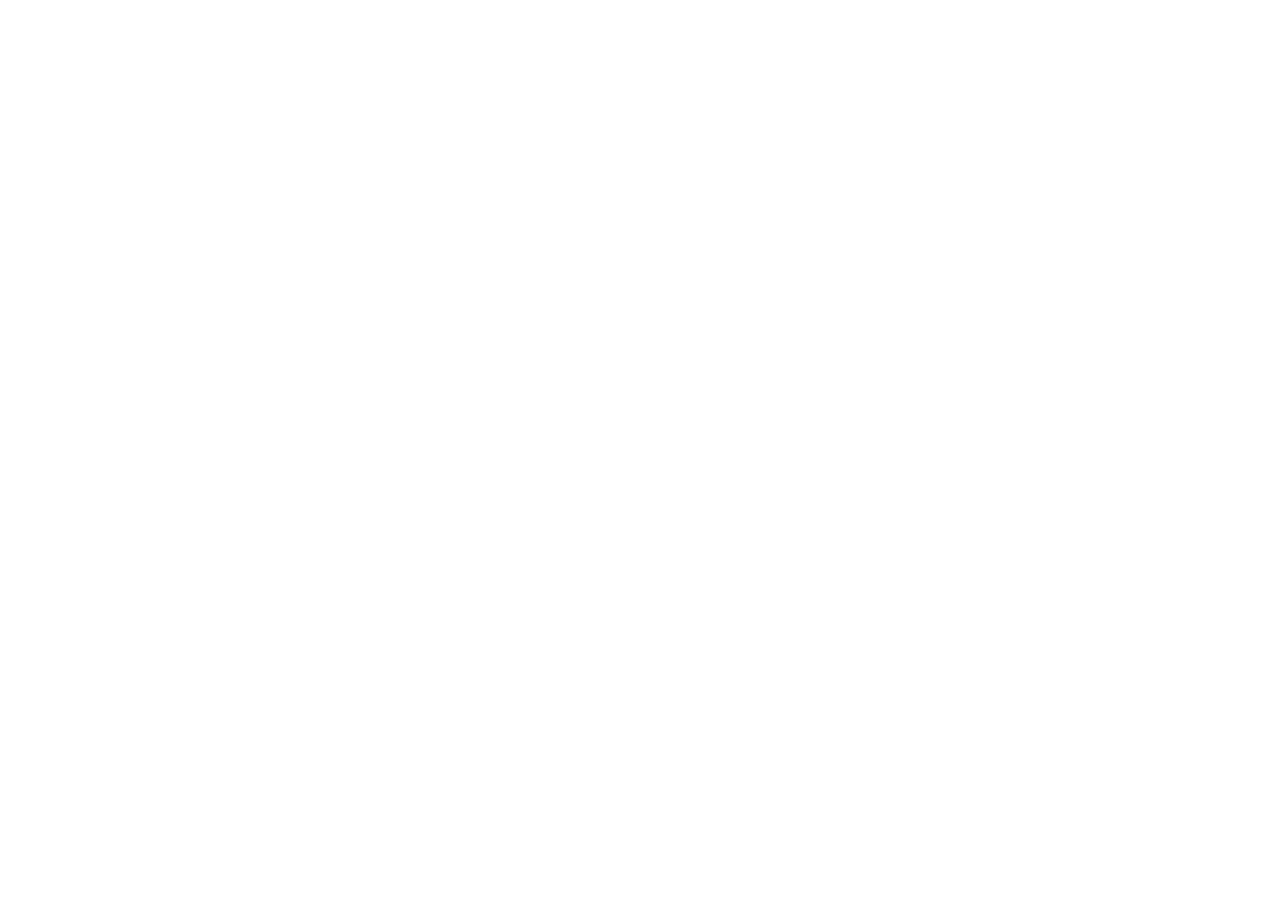
==== commit b97feb49: "диплом. React" ====
--- a/public/index.html
+++ b/public/index.html
@@ -3,7 +3,6 @@
   <head>
     <meta charset="utf-8" />
     <link rel="icon" href="%PUBLIC_URL%/favicon.ico" />
-    <link rel="stylesheet" href="%PUBLIC_URL%/styles.css" />
     <link rel="preconnect" href="https://fonts.googleapis.com">
     <link rel="preconnect" href="https://fonts.gstatic.com" crossorigin>
     <link href="https://fonts.googleapis.com/css2?family=Nunito:wght@300&family=Roboto+Condensed&family=Sacramento&display=swap" rel="stylesheet">
@@ -27,599 +26,8 @@
   <body>
     <noscript>You need to enable JavaScript to run this app.</noscript>
     <div id="root">
-      <header class="header">
-        <section class="top-bar">
-
-          <div class="top-bar__music-player flex-block">
-            <img class="top-bar__music-player-img" src="%PUBLIC_URL%/img/player-album.png">
-            <button type="button" class="top-bar__music-player-button"><img class="top-bar__music-player-button-img" src="%PUBLIC_URL%/img/prev-button.png" alt=""></button>
-            <button type="button" class="top-bar__music-player-button"><img class="top-bar__music-player-button-img" src="%PUBLIC_URL%/img/play-button.png" alt=""></button>
-            <button type="button" class="top-bar__music-player-button"><img class="top-bar__music-player-button-img" src="%PUBLIC_URL%/img/next-button.png" alt="" ></button>
-            <button type="button" class="top-bar__music-player-button top-bar__love-button"><img class="top-bar__music-player-button-img" src="%PUBLIC_URL%/img/heart-white.png" alt="" ></button>
-          </div>
-
-          <div class="top-bar__logo"><a href="#" class="top-bar__logo-link">Last.fm</a></div>
-
-          <div class="top-bar__controlls flex-block">
-            <a href="#"><img class="search-button-img" src="%PUBLIC_URL%/img/search.png"></a>
-            <nav class="top-bar__nav">
-              <ul class="top-bar__nav-items flex-block">
-                <li class="top-bar__nav-item"><a class="text-light top-bar__nav-link" href="#">Home</a></li>
-                <li class="top-bar__nav-item"><a class="text-light top-bar__nav-link" href="#">Live</a></li>
-                <li class="top-bar__nav-item"><a class="text-light top-bar__nav-link" href="#">Music</a></li>
-                <li class="top-bar__nav-item"><a class="text-light top-bar__nav-link" href="#">Charts</a></li>
-                <li class="top-bar__nav-item"><a class="text-light top-bar__nav-link" href="#">Events</a></li>
-                <li class="top-bar__nav-item"><a class="text-light top-bar__nav-link" href="#">Features</a></li>
-              </ul>
-            </nav>
-            
-            <a href="#"><img class="top-bar__icon" src="%PUBLIC_URL%/img/user.png"> </a>
-          </div>
-        </section>
-      </header>
-
-      <!--main block for content-->
-      <main>
-          <!--Block for header content-->
-          <div>
-            <div class="container">
-              <h1 class="text-black page-header">Music</h1>
-            </div>
-          </div>
-          <div class="page-content">
-            <div class="container">
-              <section class="content-section">
-                <h3 class="text-black content-section__header">Hot right now</h3>
-                <div class="content-section__items">
-
-                  <div class="big-card">
-                    <a href="#"> <img class="big-card__image" src="https://lastfm.freetls.fastly.net/i/u/300x300/725cbf01f1b2b49bf17b3cb6e956283b.jpg"> </a>
-                    
-                    <a class="text-black big-card__author" href="#">Kanye West</a>
-                    <ul class="card-genre">
-                      <li class="text-black card-genre-item"><a href="#" class="text-black card-genre-item-link">hip-hop</a></li>
-                      <li class="text-black card-genre-item"><a href="#" class="text-black card-genre-item-link">rap</a></li>
-                      <li class="text-black card-genre-item"><a href="#" class="text-black card-genre-item-link">hip hop</a></li>
-                    </ul>
-                  </div>
-                  
-                  <div class="big-card">
-                    <a href="#"> <img class="big-card__image" src="https://lastfm.freetls.fastly.net/i/u/300x300/6fc92e61b092cc480a4822527a61b683.jpg"> </a>
-                    <a class="text-black big-card__author" href="#">Kanye West</a>
-                    <ul class="card-genre">
-                      <li class="text-black card-genre-item"><a href="#" class="text-black card-genre-item-link">hip-hop</a></li>
-                      <li class="text-black card-genre-item"><a href="#" class="text-black card-genre-item-link">rap</a></li>
-                      <li class="text-black card-genre-item"><a href="#" class="text-black card-genre-item-link">hip hop</a></li>
-                    </ul>
-                  </div>
-
-                  <div class="big-card">
-                    <a href="#"> <img class="big-card__image" src="https://lastfm.freetls.fastly.net/i/u/300x300/6fc92e61b092cc480a4822527a61b683.jpg"> </a>
-                    <a class="text-black big-card__author" href="#">Kanye West</a>
-                    <ul class="card-genre">
-                      <li class="text-black card-genre-item"><a href="#" class="text-black card-genre-item-link">hip-hop</a></li>
-                      <li class="text-black card-genre-item"><a href="#" class="text-black card-genre-item-link">rap</a></li>
-                      <li class="text-black card-genre-item"><a href="#" class="text-black card-genre-item-link">hip hop</a></li>
-                    </ul>
-                  </div>
-
-                  <div class="big-card">
-                    <a href="#"> <img class="big-card__image" src="https://lastfm.freetls.fastly.net/i/u/300x300/6fc92e61b092cc480a4822527a61b683.jpg"> </a>
-                    <a class="text-black big-card__author" href="#">Kanye West</a>
-                    <ul class="card-genre">
-                      <li class="text-black card-genre-item"><a href="#" class="text-black card-genre-item-link">hip-hop</a></li>
-                      <li class="text-black card-genre-item"><a href="#" class="text-black card-genre-item-link">rap</a></li>
-                      <li class="text-black card-genre-item"><a href="#" class="text-black card-genre-item-link">hip hop</a></li>
-                    </ul>
-                  </div>
-
-                  <div class="big-card">
-                    <a href="#"> <img class="big-card__image" src="https://lastfm.freetls.fastly.net/i/u/300x300/6fc92e61b092cc480a4822527a61b683.jpg"> </a>
-                    <a class="text-black big-card__author" href="#">Kanye West</a>
-                    <ul class="card-genre">
-                      <li class="text-black card-genre-item"><a href="#" class="text-black card-genre-item-link">hip-hop</a></li>
-                      <li class="text-black card-genre-item"><a href="#" class="text-black card-genre-item-link">rap</a></li>
-                      <li class="text-black card-genre-item"><a href="#" class="text-black card-genre-item-link">hip hop</a></li>
-                    </ul>
-                  </div>
-
-                  <div class="big-card">
-                    <a href="#"> <img class="big-card__image" src="https://lastfm.freetls.fastly.net/i/u/300x300/6fc92e61b092cc480a4822527a61b683.jpg"> </a>
-                    <a class="text-black big-card__author" href="#">Kanye West</a>
-                    <ul class="card-genre">
-                      <li class="text-black card-genre-item"><a href="#" class="text-black card-genre-item-link">hip-hop</a></li>
-                      <li class="text-black card-genre-item"><a href="#" class="text-black card-genre-item-link">rap</a></li>
-                      <li class="text-black card-genre-item"><a href="#" class="text-black card-genre-item-link">hip hop</a></li>
-                    </ul>
-                  </div>
-
-                  <div class="big-card">
-                    <a href="#"> <img class="big-card__image" src="https://lastfm.freetls.fastly.net/i/u/300x300/6fc92e61b092cc480a4822527a61b683.jpg"> </a>
-                    <a class="text-black big-card__author" href="#">Kanye West</a>
-                    <ul class="card-genre">
-                      <li class="text-black card-genre-item"><a href="#" class="text-black card-genre-item-link">hip-hop</a></li>
-                      <li class="text-black card-genre-item"><a href="#" class="text-black card-genre-item-link">rap</a></li>
-                      <li class="text-black card-genre-item"><a href="#" class="text-black card-genre-item-link">hip hop</a></li>
-                    </ul>
-                  </div>
-
-                  <div class="big-card">
-                    <a href="#"> <img class="big-card__image" src="https://lastfm.freetls.fastly.net/i/u/300x300/6fc92e61b092cc480a4822527a61b683.jpg"> </a>
-                    <a class="text-black big-card__author" href="#">Kanye West</a>
-                    <ul class="card-genre">
-                      <li class="text-black card-genre-item"><a href="#" class="text-black card-genre-item-link">hip-hop</a></li>
-                      <li class="text-black card-genre-item"><a href="#" class="text-black card-genre-item-link">rap</a></li>
-                      <li class="text-black card-genre-item"><a href="#" class="text-black card-genre-item-link">hip hop</a></li>
-                    </ul>
-                  </div>
-                </div>
-              </section>
-
-              <section class="content-section">
-                <h3 class="text-black content-section__header">Popular tracks</h3>
-                <div class="content-section__items">
-                  <div class="small-card">
-                    <a href="#"> <img class="small-card__image" src="https://lastfm.freetls.fastly.net/i/u/300x300/8b40692a1133af4047cebebc2e67280b.jpg"> </a>
-                    <div class="small-card__info">
-                      <a href="#" class="text-black small-card__song-name">Song name</a>
-                      <a href="#" class="text-black small-card__author">Kanye West</a>
-                      <ul class="card-genre">
-                        <li class="text-black card-genre-item"><a href="#" class="text-black card-genre-item-link">hip-hop</a></li>
-                        <li class="text-black card-genre-item"><a href="#" class="text-black card-genre-item-link">rap</a></li>
-                        <li class="text-black card-genre-item"><a href="#" class="text-black card-genre-item-link">hip hop</a></li>
-                      </ul>
-                    </div>
-                  </div>
-                  <div class="small-card">
-                    <a href="#"> <img class="small-card__image" src="https://lastfm.freetls.fastly.net/i/u/300x300/8b40692a1133af4047cebebc2e67280b.jpg"> </a>
-                    <div class="small-card__info">
-                      <a href="#" class="text-black small-card__song-name">Song name</a>
-                      <a href="#" class="text-black small-card__author">Kanye West</a>
-                      <ul class="card-genre">
-                        <li class="text-black card-genre-item"><a href="#" class="text-black card-genre-item-link">hip-hop</a></li>
-                        <li class="text-black card-genre-item"><a href="#" class="text-black card-genre-item-link">rap</a></li>
-                        <li class="text-black card-genre-item"><a href="#" class="text-black card-genre-item-link">hip hop</a></li>
-                      </ul>
-                    </div>
-                  </div>
-                  <div class="small-card">
-                    <a href="#"> <img class="small-card__image" src="https://lastfm.freetls.fastly.net/i/u/300x300/8b40692a1133af4047cebebc2e67280b.jpg"> </a>
-                    <div class="small-card__info">
-                      <a href="#" class="text-black small-card__song-name">Song name</a>
-                      <a href="#" class="text-black small-card__author">Kanye West</a>
-                      <ul class="card-genre">
-                        <li class="text-black card-genre-item"><a href="#" class="text-black card-genre-item-link">hip-hop</a></li>
-                        <li class="text-black card-genre-item"><a href="#" class="text-black card-genre-item-link">rap</a></li>
-                        <li class="text-black card-genre-item"><a href="#" class="text-black card-genre-item-link">hip hop</a></li>
-                      </ul>
-                    </div>
-                  </div>
-                  <div class="small-card">
-                    <a href="#"> <img class="small-card__image" src="https://lastfm.freetls.fastly.net/i/u/300x300/8b40692a1133af4047cebebc2e67280b.jpg"> </a>
-                    <div class="small-card__info">
-                      <a href="#" class="text-black small-card__song-name">Song name</a>
-                      <a href="#" class="text-black small-card__author">Kanye West</a>
-                      <ul class="card-genre">
-                        <li class="text-black card-genre-item"><a href="#" class="text-black card-genre-item-link">hip-hop</a></li>
-                        <li class="text-black card-genre-item"><a href="#" class="text-black card-genre-item-link">rap</a></li>
-                        <li class="text-black card-genre-item"><a href="#" class="text-black card-genre-item-link">hip hop</a></li>
-                      </ul>
-                    </div>
-                  </div>
-                  <div class="small-card">
-                    <a href="#"> <img class="small-card__image" src="https://lastfm.freetls.fastly.net/i/u/300x300/8b40692a1133af4047cebebc2e67280b.jpg"> </a>
-                    <div class="small-card__info">
-                      <a href="#" class="text-black small-card__song-name">Song name</a>
-                      <a href="#" class="text-black small-card__author">Kanye West</a>
-                      <ul class="card-genre">
-                        <li class="text-black card-genre-item"><a href="#" class="text-black card-genre-item-link">hip-hop</a></li>
-                        <li class="text-black card-genre-item"><a href="#" class="text-black card-genre-item-link">rap</a></li>
-                        <li class="text-black card-genre-item"><a href="#" class="text-black card-genre-item-link">hip hop</a></li>
-                      </ul>
-                    </div>
-                  </div>
-                  <div class="small-card">
-                    <a href="#"> <img class="small-card__image" src="https://lastfm.freetls.fastly.net/i/u/300x300/8b40692a1133af4047cebebc2e67280b.jpg"> </a>
-                    <div class="small-card__info">
-                      <a href="#" class="text-black small-card__song-name">Song name</a>
-                      <a href="#" class="text-black small-card__author">Kanye West</a>
-                      <ul class="card-genre">
-                        <li class="text-black card-genre-item"><a href="#" class="text-black card-genre-item-link">hip-hop</a></li>
-                        <li class="text-black card-genre-item"><a href="#" class="text-black card-genre-item-link">rap</a></li>
-                        <li class="text-black card-genre-item"><a href="#" class="text-black card-genre-item-link">hip hop</a></li>
-                      </ul>
-                    </div>
-                  </div>
-                  <div class="small-card">
-                    <a href="#"> <img class="small-card__image" src="https://lastfm.freetls.fastly.net/i/u/300x300/8b40692a1133af4047cebebc2e67280b.jpg"> </a>
-                    <div class="small-card__info">
-                      <a href="#" class="text-black small-card__song-name">Song name</a>
-                      <a href="#" class="text-black small-card__author">Kanye West</a>
-                      <ul class="card-genre">
-                        <li class="text-black card-genre-item"><a href="#" class="text-black card-genre-item-link">hip-hop</a></li>
-                        <li class="text-black card-genre-item"><a href="#" class="text-black card-genre-item-link">rap</a></li>
-                        <li class="text-black card-genre-item"><a href="#" class="text-black card-genre-item-link">hip hop</a></li>
-                      </ul>
-                    </div>
-                  </div>
-
-                </div>
-              </section>
-            </div>
-          </div>
-
-          <div class="header-content search-header-content">
-            <div class="container">
-              <h2 class="text-black search-header">Search results for "something"</h2>
-              <div class="search-categories flex-block">
-                <a href="#" class="text-black active-search-category">Top results</a>
-                <a href="#" class="text-black non-active-search-category">Artists</a>
-                <a href="#" class="text-black non-active-search-category">Albums</a>
-                <a href="#" class="text-black non-active-search-category">Tracks</a>
-              </div>
-            </div>
-          </div>
-          <div class="page-content">
-            <div class="container search-content">
-              <div class="search-left-column">
-                <div class="search-field">
-                  <input type="text" class="text-black search-input">
-                  <button type="button" class="search-button"> <img class="search-button-img" src="%PUBLIC_URL%/img/cross.png"> </button>
-                  <button type="button" class="search-button"> <img class="search-button-img" src="%PUBLIC_URL%/img/search-black.png"> </button>
-                </div>
-  
-                <section class="search-content-section">
-                  <h2 class="text-black search-content-section__header">Artists</h2>
-                  <div class="content-section__items">
-                    <div class="image-card">
-                      <img class="image-card-img" src="%PUBLIC_URL%/img/album-cover.png">
-                      <div class="card-details">
-                        <a href="#" class="text-light image-card-info-name">Never Gonna Give You Up (8 Bit Remix Cover Version) [Tribute to Rick Astley] </a>
-                        <p class="text-light image-card-info-listeners">11,111 listeners</p>
-                      </div>
-                    </div>
-  
-                    <div class="image-card">
-                      <img class="image-card-img" src="%PUBLIC_URL%/img/album-cover.png">
-                      <div class="card-details">
-                        <a href="#" class="text-light image-card-info-name">Never Gonna Give You Up (8 Bit Remix Cover Version) [Tribute to Rick Astley] </a>
-                        <p class="text-light image-card-info-listeners">11,111 listeners</p>
-                      </div>
-                    </div>
-  
-                    <div class="image-card">
-                      <img class="image-card-img" src="%PUBLIC_URL%/img/album-cover.png">
-                      <div class="card-details">
-                        <a href="#" class="text-light image-card-info-name">Never Gonna Give You Up (8 Bit Remix Cover Version) [Tribute to Rick Astley] </a>
-                        <p class="text-light image-card-info-listeners">11,111 listeners</p>
-                      </div>
-                    </div>
-  
-                    <div class="image-card">
-                      <img class="image-card-img" src="%PUBLIC_URL%/img/album-cover.png">
-                      <div class="card-details">
-                        <a href="#" class="text-light image-card-info-name">Never Gonna Give You Up (8 Bit Remix Cover Version) [Tribute to Rick Astley] </a>
-                        <p class="text-light image-card-info-listeners">11,111 listeners</p>
-                      </div>
-                    </div>
-  
-                    <div class="image-card">
-                      <img class="image-card-img" src="%PUBLIC_URL%/img/album-cover.png">
-                      <div class="card-details">
-                        <a href="#" class="text-light image-card-info-name">Never Gonna Give You Up (8 Bit Remix Cover Version) [Tribute to Rick Astley] </a>
-                        <p class="text-light image-card-info-listeners">11,111 listeners</p>
-                      </div>
-                    </div>
-                    
-                    <div class="image-card">
-                      <img class="image-card-img" src="%PUBLIC_URL%/img/album-cover.png">
-                      <div class="card-details">
-                        <a href="#" class="text-light image-card-info-name">Never Gonna Give You Up (8 Bit Remix Cover Version) [Tribute to Rick Astley] </a>
-                        <p class="text-light image-card-info-listeners">11,111 listeners</p>
-                      </div>
-                    </div>
-  
-                    <div class="image-card">
-                      <img class="image-card-img" src="%PUBLIC_URL%/img/album-cover.png">
-                      <div class="card-details">
-                        <a href="#" class="text-light image-card-info-name">Never Gonna Give You Up (8 Bit Remix Cover Version) [Tribute to Rick Astley] </a>
-                        <p class="text-light image-card-info-listeners">11,111 listeners</p>
-                      </div>
-                    </div>
-  
-                    <div class="image-card">
-                      <img class="image-card-img" src="%PUBLIC_URL%/img/album-cover.png">
-                      <div class="card-details">
-                        <a href="#" class="text-light image-card-info-name">Never Gonna Give You Up (8 Bit Remix Cover Version) [Tribute to Rick Astley] </a>
-                        <p class="text-light image-card-info-listeners">11,111 listeners</p>
-                      </div>
-                    </div>
-                  </div>
-                  <div>
-                    <a href="#" class="text-black search-content-section__see-more-link">More artists ></a>
-                  </div>
-                </section>
-  
-                <section class="search-content-section">
-                  
-                  <h2 class="text-black search-content-section__header">Albums</h2>
-                  <div class="content-section__items">
-                    <div class="image-card">
-                      <img class="image-card-img" src="%PUBLIC_URL%/img/album-cover.png">
-                      <div class="card-details">
-                        <a href="#" class="text-light image-card-info-name">Never Gonna Give You Up (8 Bit Remix Cover Version) [Tribute to Rick Astley] </a>
-                        <p class="text-light image-card-info-listeners">11,111 listeners</p>
-                      </div>
-                    </div>
-  
-                    <div class="image-card">
-                      <img class="image-card-img" src="%PUBLIC_URL%/img/album-cover.png">
-                      <div class="card-details">
-                        <a href="#" class="text-light image-card-info-name">Never Gonna Give You Up (8 Bit Remix Cover Version) [Tribute to Rick Astley] </a>
-                        <p class="text-light image-card-info-listeners">11,111 listeners</p>
-                      </div>
-                    </div>
-  
-                    <div class="image-card">
-                      <img class="image-card-img" src="%PUBLIC_URL%/img/album-cover.png">
-                      <div class="card-details">
-                        <a href="#" class="text-light image-card-info-name">Never Gonna Give You Up (8 Bit Remix Cover Version) [Tribute to Rick Astley] </a>
-                        <p class="text-light image-card-info-listeners">11,111 listeners</p>
-                      </div>
-                    </div>
-  
-                    <div class="image-card">
-                      <img class="image-card-img" src="%PUBLIC_URL%/img/album-cover.png">
-                      <div class="card-details">
-                        <a href="#" class="text-light image-card-info-name">Never Gonna Give You Up (8 Bit Remix Cover Version) [Tribute to Rick Astley] </a>
-                        <p class="text-light image-card-info-listeners">11,111 listeners</p>
-                      </div>
-                    </div>
-  
-                    <div class="image-card">
-                      <img class="image-card-img" src="%PUBLIC_URL%/img/album-cover.png">
-                      <div class="card-details">
-                        <a href="#" class="text-light image-card-info-name">Never Gonna Give You Up (8 Bit Remix Cover Version) [Tribute to Rick Astley] </a>
-                        <p class="text-light image-card-info-listeners">11,111 listeners</p>
-                      </div>
-                    </div>
-                    
-                    <div class="image-card">
-                      <img class="image-card-img" src="%PUBLIC_URL%/img/album-cover.png">
-                      <div class="card-details">
-                        <a href="#" class="text-light image-card-info-name">Never Gonna Give You Up (8 Bit Remix Cover Version) [Tribute to Rick Astley] </a>
-                        <p class="text-light image-card-info-listeners">11,111 listeners</p>
-                      </div>
-                    </div>
-  
-                    <div class="image-card">
-                      <img class="image-card-img" src="%PUBLIC_URL%/img/album-cover.png">
-                      <div class="card-details">
-                        <a href="#" class="text-light image-card-info-name">Never Gonna Give You Up (8 Bit Remix Cover Version) [Tribute to Rick Astley] </a>
-                        <p class="text-light image-card-info-listeners">11,111 listeners</p>
-                      </div>
-                    </div>
-  
-                    <div class="image-card">
-                      <img class="image-card-img" src="%PUBLIC_URL%/img/album-cover.png">
-                      <div class="card-details">
-                        <a href="#" class="text-light image-card-info-name">Never Gonna Give You Up (8 Bit Remix Cover Version) [Tribute to Rick Astley] </a>
-                        <p class="text-light image-card-info-listeners">11,111 listeners</p>
-                      </div>
-                    </div>
-                  </div>
-                  <div>
-                    <a href="#" class="text-black search-content-section__see-more-link">More albums ></a>
-                  </div>
-                </section>
-  
-  
-                <section class="search-content-section">
-                  
-                  <h2 class="text-black search-content-section__header">Tracks</h2>
-                  <div>
-                    <div class="line-music-card flex-block">
-                      <button class="line-music-card__button"> <img class="line-music-card__button-img" src="%PUBLIC_URL%/img/play-button-black.png"> </button>
-                      <a href="#"><img class="line-music-card__img" src="%PUBLIC_URL%/img/album-cover-bts.png" alt=""></a>
-                      <button class="line-music-card__button"> <img class="line-music-card__button-img" src="%PUBLIC_URL%/img/heart.png"> </button>
-                      <div class="line-music-card__track-name"><a href="#" class="text-black line-music-card__track-name-link">West Kanye</a></div>
-                      <div class="line-music-card__track-author"><a href="#" class="text-black line-music-card__track-author-link">Kanye West</a></div>
-                      <div class="line-music-card-track-time"><p class="text-black line-music-card-track-time-text">3:33</p></div>
-                    </div>
-                    
-                    <div class="line-music-card flex-block">
-                      <button class="line-music-card__button"> <img class="line-music-card__button-img" src="%PUBLIC_URL%/img/play-button-black.png"> </button>
-                      <a href="#"><img class="line-music-card__img" src="%PUBLIC_URL%/img/album-cover-bts.png" alt=""></a>
-                      <button class="line-music-card__button"> <img class="line-music-card__button-img" src="%PUBLIC_URL%/img/heart.png"> </button>
-                      <div class="line-music-card__track-name"><a href="#" class="text-black line-music-card__track-name-link">West Kanye</a></div>
-                      <div class="line-music-card__track-author"><a href="#" class="text-black line-music-card__track-author-link">Kanye West</a></div>
-                      <div class="line-music-card-track-time"><p class="text-black line-music-card-track-time-text">3:33</p></div>
-                    </div>
-  
-                    <div class="line-music-card flex-block">
-                      <button class="line-music-card__button"> <img class="line-music-card__button-img" src="%PUBLIC_URL%/img/play-button-black.png"> </button>
-                      <a href="#"><img class="line-music-card__img" src="%PUBLIC_URL%/img/album-cover-bts.png" alt=""></a>
-                      <button class="line-music-card__button"> <img class="line-music-card__button-img" src="%PUBLIC_URL%/img/heart.png"> </button>
-                      <div class="line-music-card__track-name"><a href="#" class="text-black line-music-card__track-name-link">West Kanye</a></div>
-                      <div class="line-music-card__track-author"><a href="#" class="text-black line-music-card__track-author-link">Kanye West</a></div>
-                      <div class="line-music-card-track-time"><p class="text-black line-music-card-track-time-text">3:33</p></div>
-                    </div>
-  
-                    <div class="line-music-card flex-block">
-                      <button class="line-music-card__button"> <img class="line-music-card__button-img" src="%PUBLIC_URL%/img/play-button-black.png"> </button>
-                      <a href="#"><img class="line-music-card__img" src="%PUBLIC_URL%/img/album-cover-bts.png" alt=""></a>
-                      <button class="line-music-card__button"> <img class="line-music-card__button-img" src="%PUBLIC_URL%/img/heart.png"> </button>
-                      <div class="line-music-card__track-name"><a href="#" class="text-black line-music-card__track-name-link">West Kanye</a></div>
-                      <div class="line-music-card__track-author"><a href="#" class="text-black line-music-card__track-author-link">Kanye West</a></div>
-                      <div class="line-music-card-track-time"><p class="text-black line-music-card-track-time-text">3:33</p></div>
-                    </div>
-  
-                    <div class="line-music-card flex-block">
-                      <button class="line-music-card__button"> <img class="line-music-card__button-img" src="%PUBLIC_URL%/img/play-button-black.png"> </button>
-                      <a href="#"><img class="line-music-card__img" src="%PUBLIC_URL%/img/album-cover-bts.png" alt=""></a>
-                      <button class="line-music-card__button"> <img class="line-music-card__button-img" src="%PUBLIC_URL%/img/heart.png"> </button>
-                      <div class="line-music-card__track-name"><a href="#" class="text-black line-music-card__track-name-link">West Kanye</a></div>
-                      <div class="line-music-card__track-author"><a href="#" class="text-black line-music-card__track-author-link">Kanye West</a></div>
-                      <div class="line-music-card-track-time"><p class="text-black line-music-card-track-time-text">3:33</p></div>
-                    </div>
-  
-                    <div class="line-music-card flex-block">
-                      <button class="line-music-card__button"> <img class="line-music-card__button-img" src="%PUBLIC_URL%/img/play-button-black.png"> </button>
-                      <a href="#"><img class="line-music-card__img" src="%PUBLIC_URL%/img/album-cover-bts.png" alt=""></a>
-                      <button class="line-music-card__button"> <img class="line-music-card__button-img" src="%PUBLIC_URL%/img/heart.png"> </button>
-                      <div class="line-music-card__track-name"><a href="#" class="text-black line-music-card__track-name-link">West Kanye</a></div>
-                      <div class="line-music-card__track-author"><a href="#" class="text-black line-music-card__track-author-link">Kanye West</a></div>
-                      <div class="line-music-card-track-time"><p class="text-black line-music-card-track-time-text">3:33</p></div>
-                    </div>
-  
-                    <div class="line-music-card flex-block">
-                      <button class="line-music-card__button"> <img class="line-music-card__button-img" src="%PUBLIC_URL%/img/play-button-black.png"> </button>
-                      <a href="#"><img class="line-music-card__img" src="%PUBLIC_URL%/img/album-cover-bts.png" alt=""></a>
-                      <button class="line-music-card__button"> <img class="line-music-card__button-img" src="%PUBLIC_URL%/img/heart.png"> </button>
-                      <div class="line-music-card__track-name"><a href="#" class="text-black line-music-card__track-name-link">West Kanye</a></div>
-                      <div class="line-music-card__track-author"><a href="#" class="text-black line-music-card__track-author-link">Kanye West</a></div>
-                      <div class="line-music-card-track-time"><p class="text-black line-music-card-track-time-text">3:33</p></div>
-                    </div>
-  
-                    <div class="line-music-card flex-block">
-                      <button class="line-music-card__button"> <img class="line-music-card__button-img" src="%PUBLIC_URL%/img/play-button-black.png"> </button>
-                      <a href="#"><img class="line-music-card__img" src="%PUBLIC_URL%/img/album-cover-bts.png" alt=""></a>
-                      <button class="line-music-card__button"> <img class="line-music-card__button-img" src="%PUBLIC_URL%/img/heart.png"> </button>
-                      <div class="line-music-card__track-name"><a href="#" class="text-black line-music-card__track-name-link">West Kanye</a></div>
-                      <div class="line-music-card__track-author"><a href="#" class="text-black line-music-card__track-author-link">Kanye West</a></div>
-                      <div class="line-music-card-track-time"><p class="text-black line-music-card-track-time-text">3:33</p></div>
-                    </div>
-                  </div>
-                  <div>
-                    <a href="#" class="text-black search-content-section__see-more-link">More tracks ></a>
-                  </div>
-                </section>
-  
-              </div>
-              <div class="search-right-column">
-                <p class="text-black search-right-column-text">Dont't want to see ads?</p>
-                <a href="#" class="text-black search-right-column-text search-right-column-link">Upgrade Now</a>
-              </div>
-            </div>
-          </div>
-
-      </main>
-
-      <footer class="footer">
-        <div class="footer-content">
-          <div class="container">
-            <div class="footer-top">
-                <!--content of footer-->
-                <div class="flex-block">
-
-                  <div class="footer-top__column">
-                    <p class="text-light footer-top__column-header">COMPANY</p>
-                    <div class=".footer-top__column-nav">
-                      <ul class="footer-top__column-nav-items">
-                        <li class="footer-top__column-nav-item"><a class="text-light footer-top__column-nav-link" href="#">About Last.fm</a></li>
-                        <li class="footer-top__column-nav-item"><a class="text-light footer-top__column-nav-link" href="#">Contact Us</a></li>
-                        <li class="footer-top__column-nav-item"><a class="text-light footer-top__column-nav-link" href="#">Jobs</a></li>
-                      </ul>
-                    </div>
-                  </div>
-                  
-                  <div class="footer-top__column">
-                    <p class="text-light footer-top__column-header">HELP</p>
-                    <div class=".footer-top__column-nav">
-                      <ul class="footer-top__column-nav-items">
-                        <li class="footer-top__column-nav-item"><a class="text-light footer-top__column-nav-link" href="#">Track My Music</a></li>
-                        <li class="footer-top__column-nav-item"><a class="text-light footer-top__column-nav-link" href="#">Community Support</a></li>
-                        <li class="footer-top__column-nav-item"><a class="text-light footer-top__column-nav-link" href="#">Community Guidelines</a></li>
-                        <li class="footer-top__column-nav-item"><a class="text-light footer-top__column-nav-link" href="#">Help</a></li>
-                      </ul>
-                    </div>
-                  </div>
-
-                  <div class="footer-top__column">
-                    <p class="text-light footer-top__column-header">GOODIES</p>
-                    <div class=".footer-top__column-nav">
-                      <ul class="footer-top__column-nav-items">
-                        <li class="footer-top__column-nav-item"><a class="text-light footer-top__column-nav-link" href="#">Download Scrobbler</a></li>
-                        <li class="footer-top__column-nav-item"><a class="text-light footer-top__column-nav-link" href="#">Developer API</a></li>
-                        <li class="footer-top__column-nav-item"><a class="text-light footer-top__column-nav-link" href="#">Free Music Downloads</a></li>
-                        <li class="footer-top__column-nav-item"><a class="text-light footer-top__column-nav-link" href="#">Merchandise</a></li>
-                      </ul>
-                    </div>
-                  </div>
-
-                  <div class="footer-top__column">
-                    <p class="text-light footer-top__column-header">ACCOUNT</p>
-                    <div class=".footer-top__column-nav">
-                      <ul class="footer-top__column-nav-items">
-                        <li class="footer-top__column-nav-item"><a class="text-light footer-top__column-nav-link" href="#">Inbox</a></li>
-                        <li class="footer-top__column-nav-item"><a class="text-light footer-top__column-nav-link" href="#">Settings</a></li>
-                        <li class="footer-top__column-nav-item"><a class="text-light footer-top__column-nav-link" href="#">Last.fm Pro</a></li>
-                        <li class="footer-top__column-nav-item"><a class="text-light footer-top__column-nav-link" href="#">Logout</a></li>
-                      </ul>
-                    </div>
-                  </div>
-
-                  <div class="footer-top__column">
-                    <p class="text-light footer-top__column-header">FOLLOW US</p>
-                    <div class=".footer-top__column-nav">
-                      <ul class="footer-top__column-nav-items">
-                        <li class="footer-top__column-nav-item"><a class="text-light footer-top__column-nav-link" href="#">Facebook</a></li>
-                        <li class="footer-top__column-nav-item"><a class="text-light footer-top__column-nav-link" href="#">Twitter</a></li>
-                        <li class="footer-top__column-nav-item"><a class="text-light footer-top__column-nav-link" href="#">Instagram</a></li>
-                        <li class="footer-top__column-nav-item"><a class="text-light footer-top__column-nav-link" href="#">YouTube</a></li>
-                      </ul>
-                    </div>
-                  </div>
-                </div>
-              
-            </div>
-            <div class="footer-bottom">  
-              <!--content of footer--> 
-                <div class="flex-block">
-                  <div class="footer-bottom__left-column">
-                    <ul class="language-selector">
-                      <li class="language-selector-item"><button type="button" class="text-light language-button">English</button></li>
-                      <li class="language-selector-item"><button type="button" class="text-light language-button">Deutsch</button></li>
-                      <li class="language-selector-item"><button type="button" class="text-light language-button">Español</button></li>
-                      <li class="language-selector-item"><button type="button" class="text-light language-button">Français</button></li>
-                      <li class="language-selector-item"><button type="button" class="text-light language-button">Italiano</button></li>
-                      <li class="language-selector-item"><button type="button" class="text-light language-button">日本語</button></li>
-                      <li class="language-selector-item"><button type="button" class="text-light language-button">Polski</button></li>
-                      <li class="language-selector-item"><button type="button" class="text-light language-button">Português</button></li>
-                      <li class="language-selector-item"><button type="button" class="text-light language-button">Русский</button></li>
-                      <li class="language-selector-item"><button type="button" class="text-light language-button">Svenska</button></li>
-                      <li class="language-selector-item"><button type="button" class="text-light language-button">Türkçe</button></li>
-                      <li class="language-selector-item"><button type="button" class="text-light language-button">简体中文</button></li>
-                    </ul>
-
-                    <p class="footer-bootom__time-zone"><a href="#" class="text-light footer-bootom__time-zone-link">Time zone: Europe/Moscow</a></p>
-                    <ul class="footer-bottom__license">
-                      <li class="text-light footer-bottom__license-item"><a href="#" class="text-light footer-bottom__license-item-link">CBS Interactive</a>© 2022 Last.fm Ltd. All rights reserved</li>
-                      <li class="text-light footer-bottom__license-item"><a href="#" class="text-light footer-bottom__license-item-link">Terms of Use</a></li>
-                      <li class="text-light footer-bottom__license-item"><a href="#" class="text-light footer-bottom__license-item-link">Privacy Policy</a></li>
-                      <li class="text-light footer-bottom__license-item"><a href="#" class="text-light footer-bottom__license-item-link">Legal Policies</a></li>
-                      <li class="text-light footer-bottom__license-item"><a href="#" class="text-light footer-bottom__license-item-link">Cookies Policy</a></li>
-                      <li class="text-light footer-bottom__license-item"><a href="#" class="text-light footer-bottom__license-item-link">Do Not Sell My Personal Information</a></li>
-                      <li class="text-light footer-bottom__license-item"><a href="#" class="text-light footer-bottom__license-item-link">Jobs at ViacomCBS</a></li>
-                      <li class="text-light footer-bottom__license-item"><a href="#" class="text-light footer-bottom__license-item-link">Last.fm Music</a></li>
-                      <li class="text-light footer-bottom__license-item"><a href="https://www.flaticon.com/free-icons/private-account" class="text-light footer-bottom__license-item-link">Person picture</a></li>
-                      <li class="text-light footer-bottom__license-item"><a href="https://www.flaticon.com/authors/those-icons" class="text-light footer-bottom__license-item-link">Search picture</a></li>
-                      <li class="text-light footer-bottom__license-item"><a href="https://www.flaticon.com/authors/octopocto" class="text-light footer-bottom__license-item-link">Music player picture</a></li>
-                      <li class="text-light footer-bottom__license-item"><a href="https://www.flaticon.com/authors/nawicon" class="text-light footer-bottom__license-item-link">Music player picture</a></li>
-                      <li class="text-light footer-bottom__license-item"><a href="https://www.flaticon.com/authors/nawicon" class="text-light footer-bottom__license-item-link">Music player picture</a></li>
-                      <li class="text-light footer-bottom__license-item"><a href="https://www.flaticon.com/free-icons/heart" class="text-light footer-bottom__license-item-link">Heart picture</a></li>
-                      <li class="text-light footer-bottom__license-item"><a href="https://www.flaticon.com/free-icons/close" class="text-light footer-bottom__license-item-link">Cross picture</a></li>
-                    </ul>
-                  </div>
-                  <div class="footer-bottom__right-column">
-                    <p class="text-light footer-bottom__right-column-text">Audioscrobbler</p>
-                    <img class="footer-logo" src="%PUBLIC_URL%/img/footer_logo.png">
-                  </div>
-                </div>
-            </div>
-          </div>
-        </div>
-      </footer>
+      
+      
     </div>
   </body>
 </html>
